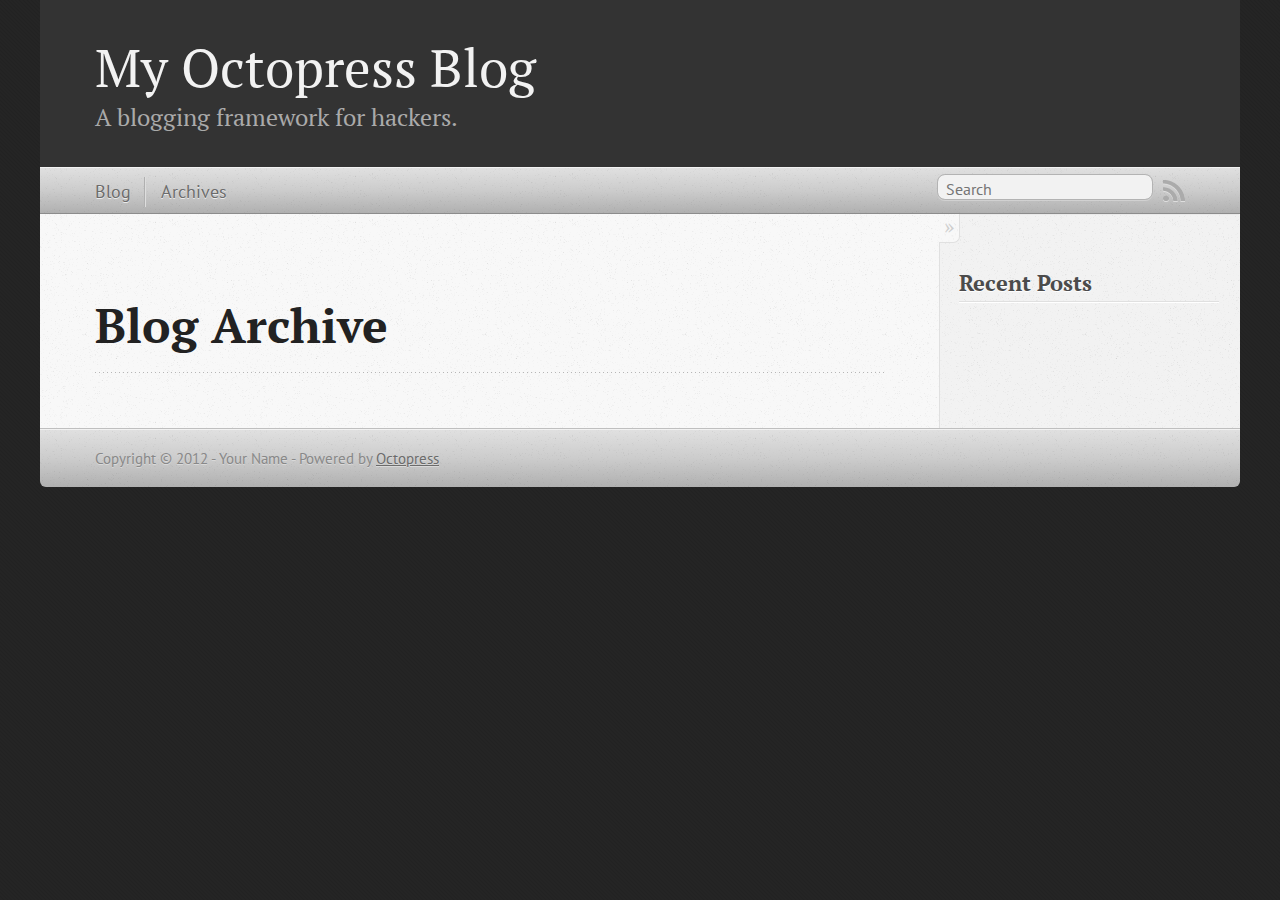
==== blog/archives/index.html @ bbbba92b "Site updated at 2012-10-27 19:45:13 UTC" ====
<!DOCTYPE html>
<!--[if IEMobile 7 ]><html class="no-js iem7"><![endif]-->
<!--[if lt IE 9]><html class="no-js lte-ie8"><![endif]-->
<!--[if (gt IE 8)|(gt IEMobile 7)|!(IEMobile)|!(IE)]><!--><html class="no-js" lang="en"><!--<![endif]-->
<head>
  <meta charset="utf-8">
  <title>Blog Archive - My Octopress Blog</title>
  <meta name="author" content="Your Name">

  
  <meta name="description" content=" Blog Archive Recent Posts ">
  

  <!-- http://t.co/dKP3o1e -->
  <meta name="HandheldFriendly" content="True">
  <meta name="MobileOptimized" content="320">
  <meta name="viewport" content="width=device-width, initial-scale=1">

  
  <link rel="canonical" href="http://lxndrp.github.com/blog/archives/">
  <link href="/favicon.png" rel="icon">
  <link href="/stylesheets/screen.css" media="screen, projection" rel="stylesheet" type="text/css">
  <script src="/javascripts/modernizr-2.0.js"></script>
  <script src="/javascripts/ender.js"></script>
  <script src="/javascripts/octopress.js" type="text/javascript"></script>
  <link href="/atom.xml" rel="alternate" title="My Octopress Blog" type="application/atom+xml">
  <!--Fonts from Google"s Web font directory at http://google.com/webfonts -->
<link href="http://fonts.googleapis.com/css?family=PT+Serif:regular,italic,bold,bolditalic" rel="stylesheet" type="text/css">
<link href="http://fonts.googleapis.com/css?family=PT+Sans:regular,italic,bold,bolditalic" rel="stylesheet" type="text/css">

  

</head>

<body   >
  <header role="banner"><hgroup>
  <h1><a href="/">My Octopress Blog</a></h1>
  
    <h2>A blogging framework for hackers.</h2>
  
</hgroup>

</header>
  <nav role="navigation"><ul class="subscription" data-subscription="rss">
  <li><a href="/atom.xml" rel="subscribe-rss" title="subscribe via RSS">RSS</a></li>
  
</ul>
  
<form action="http://google.com/search" method="get">
  <fieldset role="search">
    <input type="hidden" name="q" value="site:lxndrp.github.com" />
    <input class="search" type="text" name="q" results="0" placeholder="Search"/>
  </fieldset>
</form>
  
<ul class="main-navigation">
  <li><a href="/">Blog</a></li>
  <li><a href="/blog/archives">Archives</a></li>
</ul>

</nav>
  <div id="main">
    <div id="content">
      <div>
<article role="article">
  
  <header>
    <h1 class="entry-title">Blog Archive</h1>
    
  </header>
  
  <div id="blog-archives">

</div>

  
</article>

</div>

<aside class="sidebar">
  
    <section>
  <h1>Recent Posts</h1>
  <ul id="recent_posts">
    
  </ul>
</section>






  
</aside>


    </div>
  </div>
  <footer role="contentinfo"><p>
  Copyright &copy; 2012 - Your Name -
  <span class="credit">Powered by <a href="http://octopress.org">Octopress</a></span>
</p>

</footer>
  







  <script type="text/javascript">
    (function(){
      var twitterWidgets = document.createElement('script');
      twitterWidgets.type = 'text/javascript';
      twitterWidgets.async = true;
      twitterWidgets.src = 'http://platform.twitter.com/widgets.js';
      document.getElementsByTagName('head')[0].appendChild(twitterWidgets);
    })();
  </script>





</body>
</html>
---- stylesheets/screen.css ----
html,body,div,span,applet,object,iframe,h1,h2,h3,h4,h5,h6,p,blockquote,pre,a,abbr,acronym,address,big,cite,code,del,dfn,em,img,ins,kbd,q,s,samp,small,strike,strong,sub,sup,tt,var,b,u,i,center,dl,dt,dd,ol,ul,li,fieldset,form,label,legend,table,caption,tbody,tfoot,thead,tr,th,td,article,aside,canvas,details,embed,figure,figcaption,footer,header,hgroup,menu,nav,output,ruby,section,summary,time,mark,audio,video{margin:0;padding:0;border:0;font:inherit;font-size:100%;vertical-align:baseline}html{line-height:1}ol,ul{list-style:none}table{border-collapse:collapse;border-spacing:0}caption,th,td{text-align:left;font-weight:normal;vertical-align:middle}q,blockquote{quotes:none}q:before,q:after,blockquote:before,blockquote:after{content:"";content:none}a img{border:none}article,aside,details,figcaption,figure,footer,header,hgroup,menu,nav,section,summary{display:block}article,aside,details,figcaption,figure,footer,header,hgroup,menu,nav,section,summary{display:block}a{color:#1863a1}a:visited{color:#751590}a:focus{color:#0181eb}a:hover{color:#0181eb}a:active{color:#01579f}aside.sidebar a{color:#1863a1}aside.sidebar a:focus{color:#0181eb}aside.sidebar a:hover{color:#0181eb}aside.sidebar a:active{color:#01579f}a{-webkit-transition:color 0.3s;-moz-transition:color 0.3s;-o-transition:color 0.3s;transition:color 0.3s}html{background:#252525 url('/images/line-tile.png?1351366981') top left}body>div{background:#f2f2f2 url('/images/noise.png?1351366981') top left;border-bottom:1px solid #bfbfbf}body>div>div{background:#f8f8f8 url('/images/noise.png?1351366981') top left;border-right:1px solid #e0e0e0}.heading,body>header h1,h1,h2,h3,h4,h5,h6{font-family:"PT Serif","Georgia","Helvetica Neue",Arial,sans-serif}.sans,body>header h2,article header p.meta,article>footer,#content .blog-index footer,html .gist .gist-file .gist-meta,#blog-archives a.category,#blog-archives time,aside.sidebar section,body>footer{font-family:"PT Sans","Helvetica Neue",Arial,sans-serif}.serif,body,#content .blog-index a[rel=full-article]{font-family:"PT Serif",Georgia,Times,"Times New Roman",serif}.mono,pre,code,tt,p code,li code{font-family:Menlo,Monaco,"Andale Mono","lucida console","Courier New",monospace}body>header h1{font-size:2.2em;font-family:"PT Serif","Georgia","Helvetica Neue",Arial,sans-serif;font-weight:normal;line-height:1.2em;margin-bottom:0.6667em}body>header h2{font-family:"PT Serif","Georgia","Helvetica Neue",Arial,sans-serif}body{line-height:1.5em;color:#222}h1{font-size:2.2em;line-height:1.2em}@media only screen and (min-width: 992px){body{font-size:1.15em}h1{font-size:2.6em;line-height:1.2em}}h1,h2,h3,h4,h5,h6{text-rendering:optimizelegibility;margin-bottom:1em;font-weight:bold}h2,section h1{font-size:1.5em}h3,section h2,section section h1{font-size:1.3em}h4,section h3,section section h2,section section section h1{font-size:1em}h5,section h4,section section h3{font-size:.9em}h6,section h5,section section h4,section section section h3{font-size:.8em}p,blockquote,ul,ol{margin-bottom:1.5em}ul{list-style-type:disc}ul ul{list-style-type:circle;margin-bottom:0px}ul ul ul{list-style-type:square;margin-bottom:0px}ol{list-style-type:decimal}ol ol{list-style-type:lower-alpha;margin-bottom:0px}ol ol ol{list-style-type:lower-roman;margin-bottom:0px}ul,ul ul,ul ol,ol,ol ul,ol ol{margin-left:1.3em}strong{font-weight:bold}em{font-style:italic}sup,sub{font-size:0.8em;position:relative;display:inline-block}sup{top:-0.5em}sub{bottom:-0.5em}q{font-style:italic}q:before{content:"\201C"}q:after{content:"\201D"}em,dfn{font-style:italic}strong,dfn{font-weight:bold}del,s{text-decoration:line-through}abbr,acronym{border-bottom:1px dotted;cursor:help}sub,sup{line-height:0}hr{margin-bottom:0.2em}small{font-size:.8em}big{font-size:1.2em}blockquote{font-style:italic;position:relative;font-size:1.2em;line-height:1.5em;padding-left:1em;border-left:4px solid rgba(170,170,170,0.5)}blockquote cite{font-style:italic}blockquote cite a{color:#aaa !important;word-wrap:break-word}blockquote cite:before{content:'\2014';padding-right:.3em;padding-left:.3em;color:#aaa}@media only screen and (min-width: 992px){blockquote{padding-left:1.5em;border-left-width:4px}}.pullquote-right:before,.pullquote-left:before{padding:0;border:none;content:attr(data-pullquote);float:right;width:45%;margin:.5em 0 1em 1.5em;position:relative;top:7px;font-size:1.4em;line-height:1.45em}.pullquote-left:before{float:left;margin:.5em 1.5em 1em 0}.force-wrap,article a,aside.sidebar a{white-space:-moz-pre-wrap;white-space:-pre-wrap;white-space:-o-pre-wrap;white-space:pre-wrap;word-wrap:break-word}.group,body>header,body>nav,body>footer,body #content>article,body #content>div>article,body #content>div>section,body div.pagination,aside.sidebar,#main,#content,.sidebar{*zoom:1}.group:after,body>header:after,body>nav:after,body>footer:after,body #content>article:after,body #content>div>article:after,body #content>div>section:after,body div.pagination:after,aside.sidebar:after,#main:after,#content:after,.sidebar:after{content:"";display:table;clear:both}body{-webkit-text-size-adjust:none;max-width:1200px;position:relative;margin:0 auto}body>header,body>nav,body>footer,body #content>article,body #content>div>article,body #content>div>section{padding-left:18px;padding-right:18px}@media only screen and (min-width: 480px){body>header,body>nav,body>footer,body #content>article,body #content>div>article,body #content>div>section{padding-left:25px;padding-right:25px}}@media only screen and (min-width: 768px){body>header,body>nav,body>footer,body #content>article,body #content>div>article,body #content>div>section{padding-left:35px;padding-right:35px}}@media only screen and (min-width: 992px){body>header,body>nav,body>footer,body #content>article,body #content>div>article,body #content>div>section{padding-left:55px;padding-right:55px}}body div.pagination{margin-left:18px;margin-right:18px}@media only screen and (min-width: 480px){body div.pagination{margin-left:25px;margin-right:25px}}@media only screen and (min-width: 768px){body div.pagination{margin-left:35px;margin-right:35px}}@media only screen and (min-width: 992px){body div.pagination{margin-left:55px;margin-right:55px}}body>header{font-size:1em;padding-top:1.5em;padding-bottom:1.5em}#content{overflow:hidden}#content>div,#content>article{width:100%}aside.sidebar{float:none;padding:0 18px 1px;background-color:#f7f7f7;border-top:1px solid #e0e0e0}.flex-content,article img,article video,article .flash-video,aside.sidebar img{max-width:100%;height:auto}.basic-alignment.left,article img.left,article video.left,article .left.flash-video,aside.sidebar img.left{float:left;margin-right:1.5em}.basic-alignment.right,article img.right,article video.right,article .right.flash-video,aside.sidebar img.right{float:right;margin-left:1.5em}.basic-alignment.center,article img.center,article video.center,article .center.flash-video,aside.sidebar img.center{display:block;margin:0 auto 1.5em}.basic-alignment.left,article img.left,article video.left,article .left.flash-video,aside.sidebar img.left,.basic-alignment.right,article img.right,article video.right,article .right.flash-video,aside.sidebar img.right{margin-bottom:.8em}.toggle-sidebar,.no-sidebar .toggle-sidebar{display:none}@media only screen and (min-width: 750px){body.sidebar-footer aside.sidebar{float:none;width:auto;clear:left;margin:0;padding:0 35px 1px;background-color:#f7f7f7;border-top:1px solid #eaeaea}body.sidebar-footer aside.sidebar section.odd,body.sidebar-footer aside.sidebar section.even{float:left;width:48%}body.sidebar-footer aside.sidebar section.odd{margin-left:0}body.sidebar-footer aside.sidebar section.even{margin-left:4%}body.sidebar-footer aside.sidebar.thirds section{width:30%;margin-left:5%}body.sidebar-footer aside.sidebar.thirds section.first{margin-left:0;clear:both}}body.sidebar-footer #content{margin-right:0px}body.sidebar-footer .toggle-sidebar{display:none}@media only screen and (min-width: 550px){body>header{font-size:1em}}@media only screen and (min-width: 750px){aside.sidebar{float:none;width:auto;clear:left;margin:0;padding:0 35px 1px;background-color:#f7f7f7;border-top:1px solid #eaeaea}aside.sidebar section.odd,aside.sidebar section.even{float:left;width:48%}aside.sidebar section.odd{margin-left:0}aside.sidebar section.even{margin-left:4%}aside.sidebar.thirds section{width:30%;margin-left:5%}aside.sidebar.thirds section.first{margin-left:0;clear:both}}@media only screen and (min-width: 768px){body{-webkit-text-size-adjust:auto}body>header{font-size:1.2em}#main{padding:0;margin:0 auto}#content{overflow:visible;margin-right:240px;position:relative}.no-sidebar #content{margin-right:0;border-right:0}.collapse-sidebar #content{margin-right:20px}#content>div,#content>article{padding-top:17.5px;padding-bottom:17.5px;float:left}aside.sidebar{width:210px;padding:0 15px 15px;background:none;clear:none;float:left;margin:0 -100% 0 0}aside.sidebar section{width:auto;margin-left:0}aside.sidebar section.odd,aside.sidebar section.even{float:none;width:auto;margin-left:0}.collapse-sidebar aside.sidebar{float:none;width:auto;clear:left;margin:0;padding:0 35px 1px;background-color:#f7f7f7;border-top:1px solid #eaeaea}.collapse-sidebar aside.sidebar section.odd,.collapse-sidebar aside.sidebar section.even{float:left;width:48%}.collapse-sidebar aside.sidebar section.odd{margin-left:0}.collapse-sidebar aside.sidebar section.even{margin-left:4%}.collapse-sidebar aside.sidebar.thirds section{width:30%;margin-left:5%}.collapse-sidebar aside.sidebar.thirds section.first{margin-left:0;clear:both}}@media only screen and (min-width: 992px){body>header{font-size:1.3em}#content{margin-right:300px}#content>div,#content>article{padding-top:27.5px;padding-bottom:27.5px}aside.sidebar{width:260px;padding:1.2em 20px 20px}.collapse-sidebar aside.sidebar{padding-left:55px;padding-right:55px}}@media only screen and (min-width: 768px){ul,ol{margin-left:0}}body>header{background:#333}body>header h1{display:inline-block;margin:0}body>header h1 a,body>header h1 a:visited,body>header h1 a:hover{color:#f2f2f2;text-decoration:none}body>header h2{margin:.2em 0 0;font-size:1em;color:#aaa;font-weight:normal}body>nav{position:relative;background-color:#ccc;background:url('/images/noise.png?1351366981'),-webkit-gradient(linear, 50% 0%, 50% 100%, color-stop(0%, #e0e0e0), color-stop(50%, #cccccc), color-stop(100%, #b0b0b0));background:url('/images/noise.png?1351366981'),-webkit-linear-gradient(#e0e0e0,#cccccc,#b0b0b0);background:url('/images/noise.png?1351366981'),-moz-linear-gradient(#e0e0e0,#cccccc,#b0b0b0);background:url('/images/noise.png?1351366981'),-o-linear-gradient(#e0e0e0,#cccccc,#b0b0b0);background:url('/images/noise.png?1351366981'),linear-gradient(#e0e0e0,#cccccc,#b0b0b0);border-top:1px solid #f2f2f2;border-bottom:1px solid #8c8c8c;padding-top:.35em;padding-bottom:.35em}body>nav form{-webkit-background-clip:padding;-moz-background-clip:padding;background-clip:padding-box;margin:0;padding:0}body>nav form .search{padding:.3em .5em 0;font-size:.85em;font-family:"PT Sans","Helvetica Neue",Arial,sans-serif;line-height:1.1em;width:95%;-webkit-border-radius:0.5em;-moz-border-radius:0.5em;-ms-border-radius:0.5em;-o-border-radius:0.5em;border-radius:0.5em;-webkit-background-clip:padding;-moz-background-clip:padding;background-clip:padding-box;-webkit-box-shadow:#d1d1d1 0 1px;-moz-box-shadow:#d1d1d1 0 1px;box-shadow:#d1d1d1 0 1px;background-color:#f2f2f2;border:1px solid #b3b3b3;color:#888}body>nav form .search:focus{color:#444;border-color:#80b1df;-webkit-box-shadow:#80b1df 0 0 4px,#80b1df 0 0 3px inset;-moz-box-shadow:#80b1df 0 0 4px,#80b1df 0 0 3px inset;box-shadow:#80b1df 0 0 4px,#80b1df 0 0 3px inset;background-color:#fff;outline:none}body>nav fieldset[role=search]{float:right;width:48%}body>nav fieldset.mobile-nav{float:left;width:48%}body>nav fieldset.mobile-nav select{width:100%;font-size:.8em;border:1px solid #888}body>nav ul{display:none}@media only screen and (min-width: 550px){body>nav{font-size:.9em}body>nav ul{margin:0;padding:0;border:0;overflow:hidden;*zoom:1;float:left;display:block;padding-top:.15em}body>nav ul li{list-style-image:none;list-style-type:none;margin-left:0;white-space:nowrap;display:inline;float:left;padding-left:0;padding-right:0}body>nav ul li:first-child,body>nav ul li.first{padding-left:0}body>nav ul li:last-child{padding-right:0}body>nav ul li.last{padding-right:0}body>nav ul.subscription{margin-left:.8em;float:right}body>nav ul.subscription li:last-child a{padding-right:0}body>nav ul li{margin:0}body>nav a{color:#6b6b6b;font-family:"PT Sans","Helvetica Neue",Arial,sans-serif;text-shadow:#ebebeb 0 1px;float:left;text-decoration:none;font-size:1.1em;padding:.1em 0;line-height:1.5em}body>nav a:visited{color:#6b6b6b}body>nav a:hover{color:#2b2b2b}body>nav li+li{border-left:1px solid #b0b0b0;margin-left:.8em}body>nav li+li a{padding-left:.8em;border-left:1px solid #dedede}body>nav form{float:right;text-align:left;padding-left:.8em;width:175px}body>nav form .search{width:93%;font-size:.95em;line-height:1.2em}body>nav ul[data-subscription$=email]+form{width:97px}body>nav ul[data-subscription$=email]+form .search{width:91%}body>nav fieldset.mobile-nav{display:none}body>nav fieldset[role=search]{width:99%}}@media only screen and (min-width: 992px){body>nav form{width:215px}body>nav ul[data-subscription$=email]+form{width:147px}}.no-placeholder body>nav .search{background:#f2f2f2 url('/images/search.png?1351366981') 0.3em 0.25em no-repeat;text-indent:1.3em}@media only screen and (min-width: 550px){.maskImage body>nav ul[data-subscription$=email]+form{width:123px}}@media only screen and (min-width: 992px){.maskImage body>nav ul[data-subscription$=email]+form{width:173px}}.maskImage ul.subscription{position:relative;top:.2em}.maskImage ul.subscription li,.maskImage ul.subscription a{border:0;padding:0}.maskImage a[rel=subscribe-rss]{position:relative;top:0px;text-indent:-999999em;background-color:#dedede;border:0;padding:0}.maskImage a[rel=subscribe-rss],.maskImage a[rel=subscribe-rss]:after{-webkit-mask-image:url('/images/rss.png?1351366981');-moz-mask-image:url('/images/rss.png?1351366981');-ms-mask-image:url('/images/rss.png?1351366981');-o-mask-image:url('/images/rss.png?1351366981');mask-image:url('/images/rss.png?1351366981');-webkit-mask-repeat:no-repeat;-moz-mask-repeat:no-repeat;-ms-mask-repeat:no-repeat;-o-mask-repeat:no-repeat;mask-repeat:no-repeat;width:22px;height:22px}.maskImage a[rel=subscribe-rss]:after{content:"";position:absolute;top:-1px;left:0;background-color:#ababab}.maskImage a[rel=subscribe-rss]:hover:after{background-color:#9e9e9e}.maskImage a[rel=subscribe-email]{position:relative;top:0px;text-indent:-999999em;background-color:#dedede;border:0;padding:0}.maskImage a[rel=subscribe-email],.maskImage a[rel=subscribe-email]:after{-webkit-mask-image:url('/images/email.png?1351366981');-moz-mask-image:url('/images/email.png?1351366981');-ms-mask-image:url('/images/email.png?1351366981');-o-mask-image:url('/images/email.png?1351366981');mask-image:url('/images/email.png?1351366981');-webkit-mask-repeat:no-repeat;-moz-mask-repeat:no-repeat;-ms-mask-repeat:no-repeat;-o-mask-repeat:no-repeat;mask-repeat:no-repeat;width:28px;height:22px}.maskImage a[rel=subscribe-email]:after{content:"";position:absolute;top:-1px;left:0;background-color:#ababab}.maskImage a[rel=subscribe-email]:hover:after{background-color:#9e9e9e}article{padding-top:1em}article header{position:relative;padding-top:2em;padding-bottom:1em;margin-bottom:1em;background:url('[data-uri]') bottom left repeat-x}article header h1{margin:0}article header h1 a{text-decoration:none}article header h1 a:hover{text-decoration:underline}article header p{font-size:.9em;color:#aaa;margin:0}article header p.meta{text-transform:uppercase;position:absolute;top:0}@media only screen and (min-width: 768px){article header{margin-bottom:1.5em;padding-bottom:1em;background:url('[data-uri]') bottom left repeat-x}}article h2{padding-top:0.8em;background:url('[data-uri]') top left repeat-x}.entry-content article h2:first-child,article header+h2{padding-top:0}article h2:first-child,article header+h2{background:none}article .feature{padding-top:.5em;margin-bottom:1em;padding-bottom:1em;background:url('[data-uri]') bottom left repeat-x;font-size:2.0em;font-style:italic;line-height:1.3em}article img,article video,article .flash-video{-webkit-border-radius:0.3em;-moz-border-radius:0.3em;-ms-border-radius:0.3em;-o-border-radius:0.3em;border-radius:0.3em;-webkit-box-shadow:rgba(0,0,0,0.15) 0 1px 4px;-moz-box-shadow:rgba(0,0,0,0.15) 0 1px 4px;box-shadow:rgba(0,0,0,0.15) 0 1px 4px;-webkit-box-sizing:border-box;-moz-box-sizing:border-box;box-sizing:border-box;border:#fff 0.5em solid}article video,article .flash-video{margin:0 auto 1.5em}article video{display:block;width:100%}article .flash-video>div{position:relative;display:block;padding-bottom:56.25%;padding-top:1px;height:0;overflow:hidden}article .flash-video>div iframe,article .flash-video>div object,article .flash-video>div embed{position:absolute;top:0;left:0;width:100%;height:100%}article>footer{padding-bottom:2.5em;margin-top:2em}article>footer p.meta{margin-bottom:.8em;font-size:.85em;clear:both;overflow:hidden}.blog-index article+article{background:url('[data-uri]') top left repeat-x}#content .blog-index{padding-top:0;padding-bottom:0}#content .blog-index article{padding-top:2em}#content .blog-index article header{background:none;padding-bottom:0}#content .blog-index article h1{font-size:2.2em}#content .blog-index article h1 a{color:inherit}#content .blog-index article h1 a:hover{color:#0181eb}#content .blog-index a[rel=full-article]{background:#ebebeb;display:inline-block;padding:.4em .8em;margin-right:.5em;text-decoration:none;color:#666;-webkit-transition:background-color 0.5s;-moz-transition:background-color 0.5s;-o-transition:background-color 0.5s;transition:background-color 0.5s}#content .blog-index a[rel=full-article]:hover{background:#0181eb;text-shadow:none;color:#f8f8f8}#content .blog-index footer{margin-top:1em}.separator,article>footer .byline+time:before,article>footer time+time:before,article>footer .comments:before,article>footer .byline ~ .categories:before{content:"\2022 ";padding:0 .4em 0 .2em;display:inline-block}#content div.pagination{text-align:center;font-size:.95em;position:relative;background:url('[data-uri]') top left repeat-x;padding-top:1.5em;padding-bottom:1.5em}#content div.pagination a{text-decoration:none;color:#aaa}#content div.pagination a.prev{position:absolute;left:0}#content div.pagination a.next{position:absolute;right:0}#content div.pagination a:hover{color:#0181eb}#content div.pagination a[href*=archive]:before,#content div.pagination a[href*=archive]:after{content:'\2014';padding:0 .3em}p.meta+.sharing{padding-top:1em;padding-left:0;background:url('[data-uri]') top left repeat-x}#fb-root{display:none}.highlight,html .gist .gist-file .gist-syntax .gist-highlight{border:1px solid #05232b !important}.highlight table td.code,html .gist .gist-file .gist-syntax .gist-highlight table td.code{width:100%}.highlight .line-numbers,html .gist .gist-file .gist-syntax .gist-highlight .line-numbers{text-align:right;font-size:13px;line-height:1.45em;background:#073642 url('/images/noise.png?1351366981') top left !important;border-right:1px solid #00232c !important;-webkit-box-shadow:#083e4b -1px 0 inset;-moz-box-shadow:#083e4b -1px 0 inset;box-shadow:#083e4b -1px 0 inset;text-shadow:#021014 0 -1px;padding:.8em !important;-webkit-border-radius:0;-moz-border-radius:0;-ms-border-radius:0;-o-border-radius:0;border-radius:0}.highlight .line-numbers span,html .gist .gist-file .gist-syntax .gist-highlight .line-numbers span{color:#586e75 !important}figure.code,.gist-file,pre{-webkit-box-shadow:rgba(0,0,0,0.06) 0 0 10px;-moz-box-shadow:rgba(0,0,0,0.06) 0 0 10px;box-shadow:rgba(0,0,0,0.06) 0 0 10px}figure.code .highlight pre,.gist-file .highlight pre,pre .highlight pre{-webkit-box-shadow:none;-moz-box-shadow:none;box-shadow:none}html .gist .gist-file{margin-bottom:1.8em;position:relative;border:none;padding-top:26px !important}html .gist .gist-file .gist-syntax{border-bottom:0 !important;background:none !important}html .gist .gist-file .gist-syntax .gist-highlight{background:#002b36 !important}html .gist .gist-file .gist-meta{padding:.6em 0.8em;border:1px solid #083e4b !important;color:#586e75;font-size:.7em !important;background:#073642 url('/images/noise.png?1351366981') top left;line-height:1.5em}html .gist .gist-file .gist-meta a{color:#75878b !important;text-decoration:none}html .gist .gist-file .gist-meta a:hover{text-decoration:underline}html .gist .gist-file .gist-meta a:hover{color:#93a1a1 !important}html .gist .gist-file .gist-meta a[href*='#file']{position:absolute;top:0;left:0;right:-10px;color:#474747 !important}html .gist .gist-file .gist-meta a[href*='#file']:hover{color:#1863a1 !important}html .gist .gist-file .gist-meta a[href*=raw]{top:.4em}pre{background:#002b36 url('/images/noise.png?1351366981') top left;-webkit-border-radius:0.4em;-moz-border-radius:0.4em;-ms-border-radius:0.4em;-o-border-radius:0.4em;border-radius:0.4em;border:1px solid #05232b;line-height:1.45em;font-size:13px;margin-bottom:2.1em;padding:.8em 1em;color:#93a1a1;overflow:auto}h3.filename+pre{-moz-border-radius-topleft:0px;-webkit-border-top-left-radius:0px;border-top-left-radius:0px;-moz-border-radius-topright:0px;-webkit-border-top-right-radius:0px;border-top-right-radius:0px}p code,li code{display:inline-block;white-space:no-wrap;background:#fff;font-size:.8em;line-height:1.5em;color:#555;border:1px solid #ddd;-webkit-border-radius:0.4em;-moz-border-radius:0.4em;-ms-border-radius:0.4em;-o-border-radius:0.4em;border-radius:0.4em;padding:0 .3em;margin:-1px 0}p pre code,li pre code{font-size:1em !important;background:none;border:none}.pre-code,html .gist .gist-file .gist-syntax .gist-highlight pre,.highlight code{font-family:Menlo,Monaco,"Andale Mono","lucida console","Courier New",monospace !important;overflow:scroll;overflow-y:hidden;display:block;padding:.8em !important;overflow-x:auto;line-height:1.45em;background:#002b36 url('/images/noise.png?1351366981') top left !important;color:#93a1a1 !important}.pre-code *::-moz-selection,html .gist .gist-file .gist-syntax .gist-highlight pre *::-moz-selection,.highlight code *::-moz-selection{background:#386774;color:inherit;text-shadow:#002b36 0 1px}.pre-code *::-webkit-selection,html .gist .gist-file .gist-syntax .gist-highlight pre *::-webkit-selection,.highlight code *::-webkit-selection{background:#386774;color:inherit;text-shadow:#002b36 0 1px}.pre-code *::selection,html .gist .gist-file .gist-syntax .gist-highlight pre *::selection,.highlight code *::selection{background:#386774;color:inherit;text-shadow:#002b36 0 1px}.pre-code span,html .gist .gist-file .gist-syntax .gist-highlight pre span,.highlight code span{color:#93a1a1 !important}.pre-code span,html .gist .gist-file .gist-syntax .gist-highlight pre span,.highlight code span{font-style:normal !important;font-weight:normal !important}.pre-code .c,html .gist .gist-file .gist-syntax .gist-highlight pre .c,.highlight code .c{color:#586e75 !important;font-style:italic !important}.pre-code .cm,html .gist .gist-file .gist-syntax .gist-highlight pre .cm,.highlight code .cm{color:#586e75 !important;font-style:italic !important}.pre-code .cp,html .gist .gist-file .gist-syntax .gist-highlight pre .cp,.highlight code .cp{color:#586e75 !important;font-style:italic !important}.pre-code .c1,html .gist .gist-file .gist-syntax .gist-highlight pre .c1,.highlight code .c1{color:#586e75 !important;font-style:italic !important}.pre-code .cs,html .gist .gist-file .gist-syntax .gist-highlight pre .cs,.highlight code .cs{color:#586e75 !important;font-weight:bold !important;font-style:italic !important}.pre-code .err,html .gist .gist-file .gist-syntax .gist-highlight pre .err,.highlight code .err{color:#dc322f !important;background:none !important}.pre-code .k,html .gist .gist-file .gist-syntax .gist-highlight pre .k,.highlight code .k{color:#cb4b16 !important}.pre-code .o,html .gist .gist-file .gist-syntax .gist-highlight pre .o,.highlight code .o{color:#93a1a1 !important;font-weight:bold !important}.pre-code .p,html .gist .gist-file .gist-syntax .gist-highlight pre .p,.highlight code .p{color:#93a1a1 !important}.pre-code .ow,html .gist .gist-file .gist-syntax .gist-highlight pre .ow,.highlight code .ow{color:#2aa198 !important;font-weight:bold !important}.pre-code .gd,html .gist .gist-file .gist-syntax .gist-highlight pre .gd,.highlight code .gd{color:#93a1a1 !important;background-color:#372c34 !important;display:inline-block}.pre-code .gd .x,html .gist .gist-file .gist-syntax .gist-highlight pre .gd .x,.highlight code .gd .x{color:#93a1a1 !important;background-color:#4d2d33 !important;display:inline-block}.pre-code .ge,html .gist .gist-file .gist-syntax .gist-highlight pre .ge,.highlight code .ge{color:#93a1a1 !important;font-style:italic !important}.pre-code .gh,html .gist .gist-file .gist-syntax .gist-highlight pre .gh,.highlight code .gh{color:#586e75 !important}.pre-code .gi,html .gist .gist-file .gist-syntax .gist-highlight pre .gi,.highlight code .gi{color:#93a1a1 !important;background-color:#1a412b !important;display:inline-block}.pre-code .gi .x,html .gist .gist-file .gist-syntax .gist-highlight pre .gi .x,.highlight code .gi .x{color:#93a1a1 !important;background-color:#355720 !important;display:inline-block}.pre-code .gs,html .gist .gist-file .gist-syntax .gist-highlight pre .gs,.highlight code .gs{color:#93a1a1 !important;font-weight:bold !important}.pre-code .gu,html .gist .gist-file .gist-syntax .gist-highlight pre .gu,.highlight code .gu{color:#6c71c4 !important}.pre-code .kc,html .gist .gist-file .gist-syntax .gist-highlight pre .kc,.highlight code .kc{color:#859900 !important;font-weight:bold !important}.pre-code .kd,html .gist .gist-file .gist-syntax .gist-highlight pre .kd,.highlight code .kd{color:#268bd2 !important}.pre-code .kp,html .gist .gist-file .gist-syntax .gist-highlight pre .kp,.highlight code .kp{color:#cb4b16 !important;font-weight:bold !important}.pre-code .kr,html .gist .gist-file .gist-syntax .gist-highlight pre .kr,.highlight code .kr{color:#d33682 !important;font-weight:bold !important}.pre-code .kt,html .gist .gist-file .gist-syntax .gist-highlight pre .kt,.highlight code .kt{color:#2aa198 !important}.pre-code .n,html .gist .gist-file .gist-syntax .gist-highlight pre .n,.highlight code .n{color:#268bd2 !important}.pre-code .na,html .gist .gist-file .gist-syntax .gist-highlight pre .na,.highlight code .na{color:#268bd2 !important}.pre-code .nb,html .gist .gist-file .gist-syntax .gist-highlight pre .nb,.highlight code .nb{color:#859900 !important}.pre-code .nc,html .gist .gist-file .gist-syntax .gist-highlight pre .nc,.highlight code .nc{color:#d33682 !important}.pre-code .no,html .gist .gist-file .gist-syntax .gist-highlight pre .no,.highlight code .no{color:#b58900 !important}.pre-code .nl,html .gist .gist-file .gist-syntax .gist-highlight pre .nl,.highlight code .nl{color:#859900 !important}.pre-code .ne,html .gist .gist-file .gist-syntax .gist-highlight pre .ne,.highlight code .ne{color:#268bd2 !important;font-weight:bold !important}.pre-code .nf,html .gist .gist-file .gist-syntax .gist-highlight pre .nf,.highlight code .nf{color:#268bd2 !important;font-weight:bold !important}.pre-code .nn,html .gist .gist-file .gist-syntax .gist-highlight pre .nn,.highlight code .nn{color:#b58900 !important}.pre-code .nt,html .gist .gist-file .gist-syntax .gist-highlight pre .nt,.highlight code .nt{color:#268bd2 !important;font-weight:bold !important}.pre-code .nx,html .gist .gist-file .gist-syntax .gist-highlight pre .nx,.highlight code .nx{color:#b58900 !important}.pre-code .vg,html .gist .gist-file .gist-syntax .gist-highlight pre .vg,.highlight code .vg{color:#268bd2 !important}.pre-code .vi,html .gist .gist-file .gist-syntax .gist-highlight pre .vi,.highlight code .vi{color:#268bd2 !important}.pre-code .nv,html .gist .gist-file .gist-syntax .gist-highlight pre .nv,.highlight code .nv{color:#268bd2 !important}.pre-code .mf,html .gist .gist-file .gist-syntax .gist-highlight pre .mf,.highlight code .mf{color:#2aa198 !important}.pre-code .m,html .gist .gist-file .gist-syntax .gist-highlight pre .m,.highlight code .m{color:#2aa198 !important}.pre-code .mh,html .gist .gist-file .gist-syntax .gist-highlight pre .mh,.highlight code .mh{color:#2aa198 !important}.pre-code .mi,html .gist .gist-file .gist-syntax .gist-highlight pre .mi,.highlight code .mi{color:#2aa198 !important}.pre-code .s,html .gist .gist-file .gist-syntax .gist-highlight pre .s,.highlight code .s{color:#2aa198 !important}.pre-code .sd,html .gist .gist-file .gist-syntax .gist-highlight pre .sd,.highlight code .sd{color:#2aa198 !important}.pre-code .s2,html .gist .gist-file .gist-syntax .gist-highlight pre .s2,.highlight code .s2{color:#2aa198 !important}.pre-code .se,html .gist .gist-file .gist-syntax .gist-highlight pre .se,.highlight code .se{color:#dc322f !important}.pre-code .si,html .gist .gist-file .gist-syntax .gist-highlight pre .si,.highlight code .si{color:#268bd2 !important}.pre-code .sr,html .gist .gist-file .gist-syntax .gist-highlight pre .sr,.highlight code .sr{color:#2aa198 !important}.pre-code .s1,html .gist .gist-file .gist-syntax .gist-highlight pre .s1,.highlight code .s1{color:#2aa198 !important}.pre-code div .gd,html .gist .gist-file .gist-syntax .gist-highlight pre div .gd,.highlight code div .gd,.pre-code div .gd .x,html .gist .gist-file .gist-syntax .gist-highlight pre div .gd .x,.highlight code div .gd .x,.pre-code div .gi,html .gist .gist-file .gist-syntax .gist-highlight pre div .gi,.highlight code div .gi,.pre-code div .gi .x,html .gist .gist-file .gist-syntax .gist-highlight pre div .gi .x,.highlight code div .gi .x{display:inline-block;width:100%}.highlight,.gist-highlight{margin-bottom:1.8em;background:#002b36;overflow-y:hidden;overflow-x:auto}.highlight pre,.gist-highlight pre{background:none;-webkit-border-radius:none;-moz-border-radius:none;-ms-border-radius:none;-o-border-radius:none;border-radius:none;border:none;padding:0;margin-bottom:0}pre::-webkit-scrollbar,.highlight::-webkit-scrollbar,.gist-highlight::-webkit-scrollbar{height:.5em;background:rgba(255,255,255,0.15)}pre::-webkit-scrollbar-thumb:horizontal,.highlight::-webkit-scrollbar-thumb:horizontal,.gist-highlight::-webkit-scrollbar-thumb:horizontal{background:rgba(255,255,255,0.2);-webkit-border-radius:4px;border-radius:4px}.highlight code{background:#000}figure.code{background:none;padding:0;border:0;margin-bottom:1.5em}figure.code pre{margin-bottom:0}figure.code figcaption{position:relative}figure.code .highlight{margin-bottom:0}.code-title,html .gist .gist-file .gist-meta a[href*='#file'],h3.filename,figure.code figcaption{text-align:center;font-size:13px;line-height:2em;text-shadow:#cbcccc 0 1px 0;color:#474747;font-weight:normal;margin-bottom:0;-moz-border-radius-topleft:5px;-webkit-border-top-left-radius:5px;border-top-left-radius:5px;-moz-border-radius-topright:5px;-webkit-border-top-right-radius:5px;border-top-right-radius:5px;font-family:"Helvetica Neue", Arial, "Lucida Grande", "Lucida Sans Unicode", Lucida, sans-serif;background:#aaa url('/images/code_bg.png?1351366981') top repeat-x;border:1px solid #565656;border-top-color:#cbcbcb;border-left-color:#a5a5a5;border-right-color:#a5a5a5;border-bottom:0}.download-source,html .gist .gist-file .gist-meta a[href*=raw],figure.code figcaption a{position:absolute;right:.8em;text-decoration:none;color:#666 !important;z-index:1;font-size:13px;text-shadow:#cbcccc 0 1px 0;padding-left:3em}.download-source:hover,html .gist .gist-file .gist-meta a[href*=raw]:hover,figure.code figcaption a:hover{text-decoration:underline}#archive #content>div,#archive #content>div>article{padding-top:0}#blog-archives{color:#aaa}#blog-archives article{padding:1em 0 1em;position:relative;background:url('[data-uri]') bottom left repeat-x}#blog-archives article:last-child{background:none}#blog-archives article footer{padding:0;margin:0}#blog-archives h1{color:#222;margin-bottom:.3em}#blog-archives h2{display:none}#blog-archives h1{font-size:1.5em}#blog-archives h1 a{text-decoration:none;color:inherit;font-weight:normal;display:inline-block}#blog-archives h1 a:hover{text-decoration:underline}#blog-archives h1 a:hover{color:#0181eb}#blog-archives a.category,#blog-archives time{color:#aaa}#blog-archives .entry-content{display:none}#blog-archives time{font-size:.9em;line-height:1.2em}#blog-archives time .month,#blog-archives time .day{display:inline-block}#blog-archives time .month{text-transform:uppercase}#blog-archives p{margin-bottom:1em}#blog-archives a,#blog-archives .entry-content a{color:inherit}#blog-archives a:hover,#blog-archives .entry-content a:hover{color:#0181eb}#blog-archives a:hover{color:#0181eb}@media only screen and (min-width: 550px){#blog-archives article{margin-left:5em}#blog-archives h2{margin-bottom:.3em;font-weight:normal;display:inline-block;position:relative;top:-1px;float:left}#blog-archives h2:first-child{padding-top:.75em}#blog-archives time{position:absolute;text-align:right;left:0em;top:1.8em}#blog-archives .year{display:none}#blog-archives article{padding-left:4.5em;padding-bottom:.7em}#blog-archives a.category{line-height:1.1em}}#content>.category article{margin-left:0;padding-left:6.8em}#content>.category .year{display:inline}.side-shadow-border,aside.sidebar section h1,aside.sidebar li{-webkit-box-shadow:#fff 0 1px;-moz-box-shadow:#fff 0 1px;box-shadow:#fff 0 1px}aside.sidebar{overflow:hidden;color:#4b4b4b;text-shadow:#fff 0 1px}aside.sidebar section{font-size:.8em;line-height:1.4em;margin-bottom:1.5em}aside.sidebar section h1{margin:1.5em 0 0;padding-bottom:.2em;border-bottom:1px solid #e0e0e0}aside.sidebar section h1+p{padding-top:.4em}aside.sidebar img{-webkit-border-radius:0.3em;-moz-border-radius:0.3em;-ms-border-radius:0.3em;-o-border-radius:0.3em;border-radius:0.3em;-webkit-box-shadow:rgba(0,0,0,0.15) 0 1px 4px;-moz-box-shadow:rgba(0,0,0,0.15) 0 1px 4px;box-shadow:rgba(0,0,0,0.15) 0 1px 4px;-webkit-box-sizing:border-box;-moz-box-sizing:border-box;box-sizing:border-box;border:#fff 0.3em solid}aside.sidebar ul{margin-bottom:0.5em;margin-left:0}aside.sidebar li{list-style:none;padding:.5em 0;margin:0;border-bottom:1px solid #e0e0e0}aside.sidebar li p:last-child{margin-bottom:0}aside.sidebar a{color:inherit;-webkit-transition:color 0.5s;-moz-transition:color 0.5s;-o-transition:color 0.5s;transition:color 0.5s}aside.sidebar:hover a{color:#1863a1}aside.sidebar:hover a:hover{color:#0181eb}.aside-alt-link,#tweets a[href*='twitter.com/search'],#pinboard_linkroll .pin-tag{color:#7e7e7e}.aside-alt-link:hover,#tweets a[href*='twitter.com/search']:hover,#pinboard_linkroll .pin-tag:hover{color:#0181eb}@media only screen and (min-width: 768px){.toggle-sidebar{outline:none;position:absolute;right:-10px;top:0;bottom:0;display:inline-block;text-decoration:none;color:#cecece;width:9px;cursor:pointer}.toggle-sidebar:hover{background:#e9e9e9;background:-webkit-gradient(linear, 0% 50%, 100% 50%, color-stop(0%, rgba(224,224,224,0.5)), color-stop(100%, rgba(224,224,224,0)));background:-webkit-linear-gradient(left, rgba(224,224,224,0.5),rgba(224,224,224,0));background:-moz-linear-gradient(left, rgba(224,224,224,0.5),rgba(224,224,224,0));background:-o-linear-gradient(left, rgba(224,224,224,0.5),rgba(224,224,224,0));background:linear-gradient(left, rgba(224,224,224,0.5),rgba(224,224,224,0))}.toggle-sidebar:after{position:absolute;right:-11px;top:0;width:20px;font-size:1.2em;line-height:1.1em;padding-bottom:.15em;-moz-border-radius-bottomright:0.3em;-webkit-border-bottom-right-radius:0.3em;border-bottom-right-radius:0.3em;text-align:center;background:#f8f8f8 url('/images/noise.png?1351366981') top left;border-bottom:1px solid #e0e0e0;border-right:1px solid #e0e0e0;content:"\00BB";text-indent:-1px}.collapse-sidebar .toggle-sidebar{text-indent:0px;right:-20px;width:19px}.collapse-sidebar .toggle-sidebar:hover{background:#e9e9e9}.collapse-sidebar .toggle-sidebar:after{border-left:1px solid #e0e0e0;text-shadow:#fff 0 1px;content:"\00AB";left:0px;right:0;text-align:center;text-indent:0;border:0;border-right-width:0;background:none}}#tweets .loading{background:url('[data-uri]') no-repeat center 0.5em;color:#c4c4c4;text-shadow:#f8f8f8 0 1px;text-align:center;padding:2.5em 0 .5em}#tweets .loading.error{background:url('[data-uri]') no-repeat center 0.5em}#tweets p{position:relative;padding-right:1em}#tweets a[href*=status]:first-child{color:#a4a4a4;float:right;padding:0 0 .1em 1em;position:relative;right:-1.3em;text-shadow:#fff 0 1px;font-size:.7em;text-decoration:none}#tweets a[href*=status]:first-child span{font-size:1.5em}#tweets a[href*=status]:first-child:hover{color:#0181eb;text-decoration:none}#tweets a[href*='twitter.com/search']{text-decoration:none}#tweets a[href*='twitter.com/search']:hover{text-decoration:underline}.googleplus h1{-moz-box-shadow:none !important;-webkit-box-shadow:none !important;-o-box-shadow:none !important;box-shadow:none !important;border-bottom:0px none !important}.googleplus a{text-decoration:none;white-space:normal !important;line-height:32px}.googleplus a img{float:left;margin-right:0.5em;border:0 none}.googleplus-hidden{position:absolute;top:-1000em;left:-1000em}#pinboard_linkroll .pin-title,#pinboard_linkroll .pin-description{display:block;margin-bottom:.5em}#pinboard_linkroll .pin-tag{text-decoration:none}#pinboard_linkroll .pin-tag:hover{text-decoration:underline}#pinboard_linkroll .pin-tag:after{content:','}#pinboard_linkroll .pin-tag:last-child:after{content:''}.delicious-posts a.delicious-link{margin-bottom:.5em;display:block}.delicious-posts p{font-size:1em}body>footer{font-size:.8em;color:#888;text-shadow:#d9d9d9 0 1px;background-color:#ccc;background:url('/images/noise.png?1351366981'),-webkit-gradient(linear, 50% 0%, 50% 100%, color-stop(0%, #e0e0e0), color-stop(50%, #cccccc), color-stop(100%, #b0b0b0));background:url('/images/noise.png?1351366981'),-webkit-linear-gradient(#e0e0e0,#cccccc,#b0b0b0);background:url('/images/noise.png?1351366981'),-moz-linear-gradient(#e0e0e0,#cccccc,#b0b0b0);background:url('/images/noise.png?1351366981'),-o-linear-gradient(#e0e0e0,#cccccc,#b0b0b0);background:url('/images/noise.png?1351366981'),linear-gradient(#e0e0e0,#cccccc,#b0b0b0);border-top:1px solid #f2f2f2;position:relative;padding-top:1em;padding-bottom:1em;margin-bottom:3em;-moz-border-radius-bottomleft:0.4em;-webkit-border-bottom-left-radius:0.4em;border-bottom-left-radius:0.4em;-moz-border-radius-bottomright:0.4em;-webkit-border-bottom-right-radius:0.4em;border-bottom-right-radius:0.4em;z-index:1}body>footer a{color:#6b6b6b}body>footer a:visited{color:#6b6b6b}body>footer a:hover{color:#484848}body>footer p:last-child{margin-bottom:0}
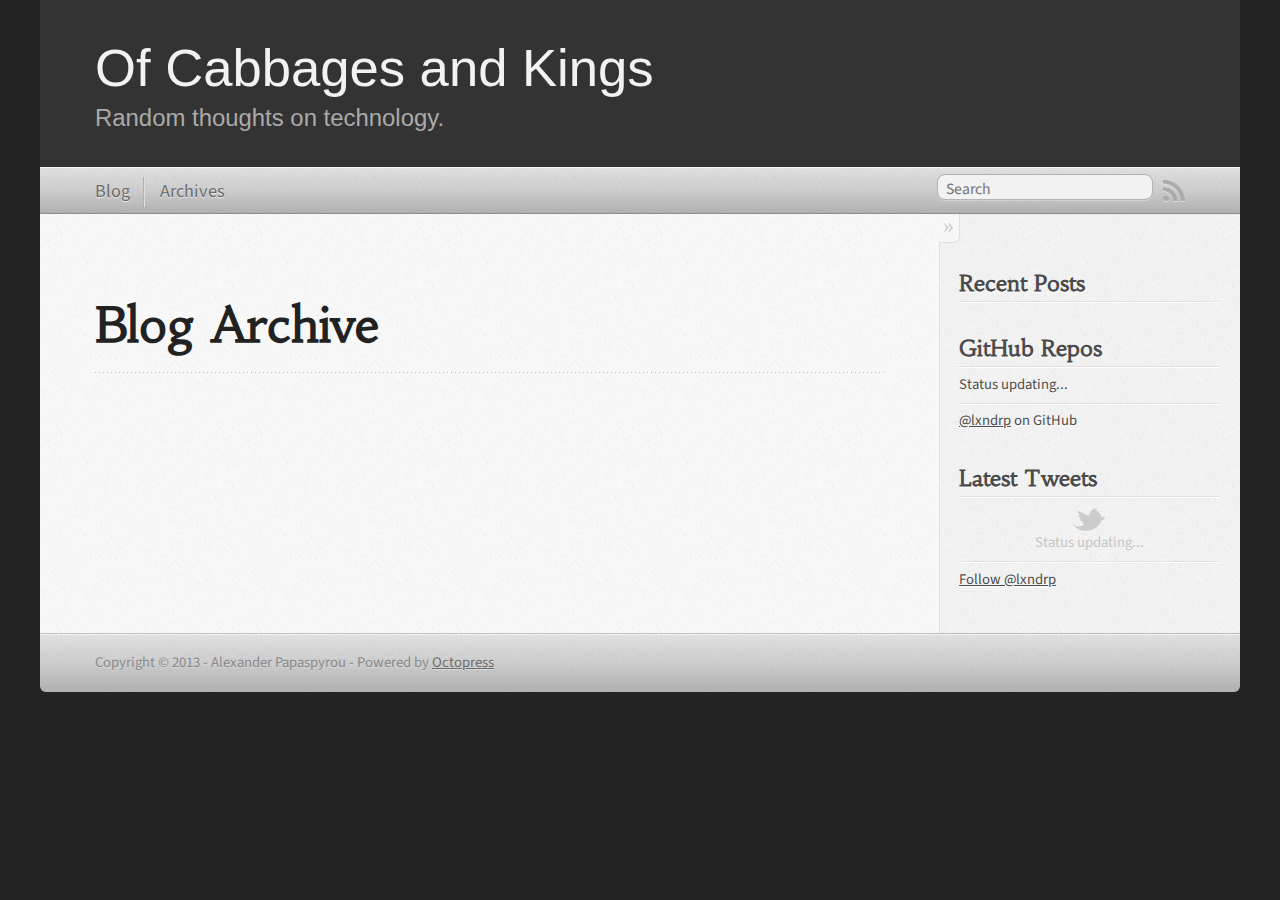
==== commit 9f8fad1d: "Site updated at 2013-03-02 12:17:44 UTC" ====
--- a/blog/archives/index.html
+++ b/blog/archives/index.html
@@ -5,11 +5,11 @@
 <!--[if (gt IE 8)|(gt IEMobile 7)|!(IEMobile)|!(IE)]><!--><html class="no-js" lang="en"><!--<![endif]-->
 <head>
   <meta charset="utf-8">
-  <title>Blog Archive - My Octopress Blog</title>
-  <meta name="author" content="Your Name">
+  <title>Blog Archive - Of Cabbages and Kings</title>
+  <meta name="author" content="Alexander Papaspyrou">
 
   
-  <meta name="description" content=" Blog Archive Recent Posts ">
+  <meta name="description" content="Blog Archive Recent Posts GitHub Repos Status updating... @lxndrp on GitHub $.domReady(function(){ if (!window.jXHR){ var jxhr = document. &hellip;">
   
 
   <!-- http://t.co/dKP3o1e -->
@@ -24,20 +24,32 @@
   <script src="/javascripts/modernizr-2.0.js"></script>
   <script src="/javascripts/ender.js"></script>
   <script src="/javascripts/octopress.js" type="text/javascript"></script>
-  <link href="/atom.xml" rel="alternate" title="My Octopress Blog" type="application/atom+xml">
+  <link href="/atom.xml" rel="alternate" title="Of Cabbages and Kings" type="application/atom+xml">
   <!--Fonts from Google"s Web font directory at http://google.com/webfonts -->
-<link href="http://fonts.googleapis.com/css?family=PT+Serif:regular,italic,bold,bolditalic" rel="stylesheet" type="text/css">
-<link href="http://fonts.googleapis.com/css?family=PT+Sans:regular,italic,bold,bolditalic" rel="stylesheet" type="text/css">
+<link href='http://fonts.googleapis.com/css?family=Habibi|Source+Sans+Pro|Source+Code+Pro' rel='stylesheet' type='text/css'>
+<link href='http://fonts.googleapis.com/css?family=Source+Code+Pro' rel='stylesheet' type='text/css'>
 
   
+  <script type="text/javascript">
+    var _gaq = _gaq || [];
+    _gaq.push(['_setAccount', 'UA-27866998-1']);
+    _gaq.push(['_trackPageview']);
+
+    (function() {
+      var ga = document.createElement('script'); ga.type = 'text/javascript'; ga.async = true;
+      ga.src = ('https:' == document.location.protocol ? 'https://ssl' : 'http://www') + '.google-analytics.com/ga.js';
+      var s = document.getElementsByTagName('script')[0]; s.parentNode.insertBefore(ga, s);
+    })();
+  </script>
+
 
 </head>
 
 <body   >
   <header role="banner"><hgroup>
-  <h1><a href="/">My Octopress Blog</a></h1>
+  <h1><a href="/">Of Cabbages and Kings</a></h1>
   
-    <h2>A blogging framework for hackers.</h2>
+    <h2>Random thoughts on technology.</h2>
   
 </hgroup>
 
@@ -88,6 +100,51 @@
   </ul>
 </section>
 
+<section>
+  <h1>GitHub Repos</h1>
+  <ul id="gh_repos">
+    <li class="loading">Status updating...</li>
+  </ul>
+  
+  <a href="https://github.com/lxndrp">@lxndrp</a> on GitHub
+  
+  <script type="text/javascript">
+    $.domReady(function(){
+        if (!window.jXHR){
+            var jxhr = document.createElement('script');
+            jxhr.type = 'text/javascript';
+            jxhr.src = '/javascripts/libs/jXHR.js';
+            var s = document.getElementsByTagName('script')[0];
+            s.parentNode.insertBefore(jxhr, s);
+        }
+
+        github.showRepos({
+            user: 'lxndrp',
+            count: 0,
+            skip_forks: true,
+            target: '#gh_repos'
+        });
+    });
+  </script>
+  <script src="/javascripts/github.js" type="text/javascript"> </script>
+</section>
+
+
+<section>
+  <h1>Latest Tweets</h1>
+  <ul id="tweets">
+    <li class="loading">Status updating...</li>
+  </ul>
+  <script type="text/javascript">
+    $.domReady(function(){
+      getTwitterFeed("lxndrp", 4, false);
+    });
+  </script>
+  <script src="/javascripts/twitter.js" type="text/javascript"> </script>
+  
+    <a href="http://twitter.com/lxndrp" class="twitter-follow-button" data-show-count="false">Follow @lxndrp</a>
+  
+</section>
 
 
 
@@ -100,7 +157,7 @@
     </div>
   </div>
   <footer role="contentinfo"><p>
-  Copyright &copy; 2012 - Your Name -
+  Copyright &copy; 2013 - Alexander Papaspyrou -
   <span class="credit">Powered by <a href="http://octopress.org">Octopress</a></span>
 </p>
 
--- a/stylesheets/screen.css
+++ b/stylesheets/screen.css
@@ -1 +1 @@
-html,body,div,span,applet,object,iframe,h1,h2,h3,h4,h5,h6,p,blockquote,pre,a,abbr,acronym,address,big,cite,code,del,dfn,em,img,ins,kbd,q,s,samp,small,strike,strong,sub,sup,tt,var,b,u,i,center,dl,dt,dd,ol,ul,li,fieldset,form,label,legend,table,caption,tbody,tfoot,thead,tr,th,td,article,aside,canvas,details,embed,figure,figcaption,footer,header,hgroup,menu,nav,output,ruby,section,summary,time,mark,audio,video{margin:0;padding:0;border:0;font:inherit;font-size:100%;vertical-align:baseline}html{line-height:1}ol,ul{list-style:none}table{border-collapse:collapse;border-spacing:0}caption,th,td{text-align:left;font-weight:normal;vertical-align:middle}q,blockquote{quotes:none}q:before,q:after,blockquote:before,blockquote:after{content:"";content:none}a img{border:none}article,aside,details,figcaption,figure,footer,header,hgroup,menu,nav,section,summary{display:block}article,aside,details,figcaption,figure,footer,header,hgroup,menu,nav,section,summary{display:block}a{color:#1863a1}a:visited{color:#751590}a:focus{color:#0181eb}a:hover{color:#0181eb}a:active{color:#01579f}aside.sidebar a{color:#1863a1}aside.sidebar a:focus{color:#0181eb}aside.sidebar a:hover{color:#0181eb}aside.sidebar a:active{color:#01579f}a{-webkit-transition:color 0.3s;-moz-transition:color 0.3s;-o-transition:color 0.3s;transition:color 0.3s}html{background:#252525 url('/images/line-tile.png?1351366981') top left}body>div{background:#f2f2f2 url('/images/noise.png?1351366981') top left;border-bottom:1px solid #bfbfbf}body>div>div{background:#f8f8f8 url('/images/noise.png?1351366981') top left;border-right:1px solid #e0e0e0}.heading,body>header h1,h1,h2,h3,h4,h5,h6{font-family:"PT Serif","Georgia","Helvetica Neue",Arial,sans-serif}.sans,body>header h2,article header p.meta,article>footer,#content .blog-index footer,html .gist .gist-file .gist-meta,#blog-archives a.category,#blog-archives time,aside.sidebar section,body>footer{font-family:"PT Sans","Helvetica Neue",Arial,sans-serif}.serif,body,#content .blog-index a[rel=full-article]{font-family:"PT Serif",Georgia,Times,"Times New Roman",serif}.mono,pre,code,tt,p code,li code{font-family:Menlo,Monaco,"Andale Mono","lucida console","Courier New",monospace}body>header h1{font-size:2.2em;font-family:"PT Serif","Georgia","Helvetica Neue",Arial,sans-serif;font-weight:normal;line-height:1.2em;margin-bottom:0.6667em}body>header h2{font-family:"PT Serif","Georgia","Helvetica Neue",Arial,sans-serif}body{line-height:1.5em;color:#222}h1{font-size:2.2em;line-height:1.2em}@media only screen and (min-width: 992px){body{font-size:1.15em}h1{font-size:2.6em;line-height:1.2em}}h1,h2,h3,h4,h5,h6{text-rendering:optimizelegibility;margin-bottom:1em;font-weight:bold}h2,section h1{font-size:1.5em}h3,section h2,section section h1{font-size:1.3em}h4,section h3,section section h2,section section section h1{font-size:1em}h5,section h4,section section h3{font-size:.9em}h6,section h5,section section h4,section section section h3{font-size:.8em}p,blockquote,ul,ol{margin-bottom:1.5em}ul{list-style-type:disc}ul ul{list-style-type:circle;margin-bottom:0px}ul ul ul{list-style-type:square;margin-bottom:0px}ol{list-style-type:decimal}ol ol{list-style-type:lower-alpha;margin-bottom:0px}ol ol ol{list-style-type:lower-roman;margin-bottom:0px}ul,ul ul,ul ol,ol,ol ul,ol ol{margin-left:1.3em}strong{font-weight:bold}em{font-style:italic}sup,sub{font-size:0.8em;position:relative;display:inline-block}sup{top:-0.5em}sub{bottom:-0.5em}q{font-style:italic}q:before{content:"\201C"}q:after{content:"\201D"}em,dfn{font-style:italic}strong,dfn{font-weight:bold}del,s{text-decoration:line-through}abbr,acronym{border-bottom:1px dotted;cursor:help}sub,sup{line-height:0}hr{margin-bottom:0.2em}small{font-size:.8em}big{font-size:1.2em}blockquote{font-style:italic;position:relative;font-size:1.2em;line-height:1.5em;padding-left:1em;border-left:4px solid rgba(170,170,170,0.5)}blockquote cite{font-style:italic}blockquote cite a{color:#aaa !important;word-wrap:break-word}blockquote cite:before{content:'\2014';padding-right:.3em;padding-left:.3em;color:#aaa}@media only screen and (min-width: 992px){blockquote{padding-left:1.5em;border-left-width:4px}}.pullquote-right:before,.pullquote-left:before{padding:0;border:none;content:attr(data-pullquote);float:right;width:45%;margin:.5em 0 1em 1.5em;position:relative;top:7px;font-size:1.4em;line-height:1.45em}.pullquote-left:before{float:left;margin:.5em 1.5em 1em 0}.force-wrap,article a,aside.sidebar a{white-space:-moz-pre-wrap;white-space:-pre-wrap;white-space:-o-pre-wrap;white-space:pre-wrap;word-wrap:break-word}.group,body>header,body>nav,body>footer,body #content>article,body #content>div>article,body #content>div>section,body div.pagination,aside.sidebar,#main,#content,.sidebar{*zoom:1}.group:after,body>header:after,body>nav:after,body>footer:after,body #content>article:after,body #content>div>article:after,body #content>div>section:after,body div.pagination:after,aside.sidebar:after,#main:after,#content:after,.sidebar:after{content:"";display:table;clear:both}body{-webkit-text-size-adjust:none;max-width:1200px;position:relative;margin:0 auto}body>header,body>nav,body>footer,body #content>article,body #content>div>article,body #content>div>section{padding-left:18px;padding-right:18px}@media only screen and (min-width: 480px){body>header,body>nav,body>footer,body #content>article,body #content>div>article,body #content>div>section{padding-left:25px;padding-right:25px}}@media only screen and (min-width: 768px){body>header,body>nav,body>footer,body #content>article,body #content>div>article,body #content>div>section{padding-left:35px;padding-right:35px}}@media only screen and (min-width: 992px){body>header,body>nav,body>footer,body #content>article,body #content>div>article,body #content>div>section{padding-left:55px;padding-right:55px}}body div.pagination{margin-left:18px;margin-right:18px}@media only screen and (min-width: 480px){body div.pagination{margin-left:25px;margin-right:25px}}@media only screen and (min-width: 768px){body div.pagination{margin-left:35px;margin-right:35px}}@media only screen and (min-width: 992px){body div.pagination{margin-left:55px;margin-right:55px}}body>header{font-size:1em;padding-top:1.5em;padding-bottom:1.5em}#content{overflow:hidden}#content>div,#content>article{width:100%}aside.sidebar{float:none;padding:0 18px 1px;background-color:#f7f7f7;border-top:1px solid #e0e0e0}.flex-content,article img,article video,article .flash-video,aside.sidebar img{max-width:100%;height:auto}.basic-alignment.left,article img.left,article video.left,article .left.flash-video,aside.sidebar img.left{float:left;margin-right:1.5em}.basic-alignment.right,article img.right,article video.right,article .right.flash-video,aside.sidebar img.right{float:right;margin-left:1.5em}.basic-alignment.center,article img.center,article video.center,article .center.flash-video,aside.sidebar img.center{display:block;margin:0 auto 1.5em}.basic-alignment.left,article img.left,article video.left,article .left.flash-video,aside.sidebar img.left,.basic-alignment.right,article img.right,article video.right,article .right.flash-video,aside.sidebar img.right{margin-bottom:.8em}.toggle-sidebar,.no-sidebar .toggle-sidebar{display:none}@media only screen and (min-width: 750px){body.sidebar-footer aside.sidebar{float:none;width:auto;clear:left;margin:0;padding:0 35px 1px;background-color:#f7f7f7;border-top:1px solid #eaeaea}body.sidebar-footer aside.sidebar section.odd,body.sidebar-footer aside.sidebar section.even{float:left;width:48%}body.sidebar-footer aside.sidebar section.odd{margin-left:0}body.sidebar-footer aside.sidebar section.even{margin-left:4%}body.sidebar-footer aside.sidebar.thirds section{width:30%;margin-left:5%}body.sidebar-footer aside.sidebar.thirds section.first{margin-left:0;clear:both}}body.sidebar-footer #content{margin-right:0px}body.sidebar-footer .toggle-sidebar{display:none}@media only screen and (min-width: 550px){body>header{font-size:1em}}@media only screen and (min-width: 750px){aside.sidebar{float:none;width:auto;clear:left;margin:0;padding:0 35px 1px;background-color:#f7f7f7;border-top:1px solid #eaeaea}aside.sidebar section.odd,aside.sidebar section.even{float:left;width:48%}aside.sidebar section.odd{margin-left:0}aside.sidebar section.even{margin-left:4%}aside.sidebar.thirds section{width:30%;margin-left:5%}aside.sidebar.thirds section.first{margin-left:0;clear:both}}@media only screen and (min-width: 768px){body{-webkit-text-size-adjust:auto}body>header{font-size:1.2em}#main{padding:0;margin:0 auto}#content{overflow:visible;margin-right:240px;position:relative}.no-sidebar #content{margin-right:0;border-right:0}.collapse-sidebar #content{margin-right:20px}#content>div,#content>article{padding-top:17.5px;padding-bottom:17.5px;float:left}aside.sidebar{width:210px;padding:0 15px 15px;background:none;clear:none;float:left;margin:0 -100% 0 0}aside.sidebar section{width:auto;margin-left:0}aside.sidebar section.odd,aside.sidebar section.even{float:none;width:auto;margin-left:0}.collapse-sidebar aside.sidebar{float:none;width:auto;clear:left;margin:0;padding:0 35px 1px;background-color:#f7f7f7;border-top:1px solid #eaeaea}.collapse-sidebar aside.sidebar section.odd,.collapse-sidebar aside.sidebar section.even{float:left;width:48%}.collapse-sidebar aside.sidebar section.odd{margin-left:0}.collapse-sidebar aside.sidebar section.even{margin-left:4%}.collapse-sidebar aside.sidebar.thirds section{width:30%;margin-left:5%}.collapse-sidebar aside.sidebar.thirds section.first{margin-left:0;clear:both}}@media only screen and (min-width: 992px){body>header{font-size:1.3em}#content{margin-right:300px}#content>div,#content>article{padding-top:27.5px;padding-bottom:27.5px}aside.sidebar{width:260px;padding:1.2em 20px 20px}.collapse-sidebar aside.sidebar{padding-left:55px;padding-right:55px}}@media only screen and (min-width: 768px){ul,ol{margin-left:0}}body>header{background:#333}body>header h1{display:inline-block;margin:0}body>header h1 a,body>header h1 a:visited,body>header h1 a:hover{color:#f2f2f2;text-decoration:none}body>header h2{margin:.2em 0 0;font-size:1em;color:#aaa;font-weight:normal}body>nav{position:relative;background-color:#ccc;background:url('/images/noise.png?1351366981'),-webkit-gradient(linear, 50% 0%, 50% 100%, color-stop(0%, #e0e0e0), color-stop(50%, #cccccc), color-stop(100%, #b0b0b0));background:url('/images/noise.png?1351366981'),-webkit-linear-gradient(#e0e0e0,#cccccc,#b0b0b0);background:url('/images/noise.png?1351366981'),-moz-linear-gradient(#e0e0e0,#cccccc,#b0b0b0);background:url('/images/noise.png?1351366981'),-o-linear-gradient(#e0e0e0,#cccccc,#b0b0b0);background:url('/images/noise.png?1351366981'),linear-gradient(#e0e0e0,#cccccc,#b0b0b0);border-top:1px solid #f2f2f2;border-bottom:1px solid #8c8c8c;padding-top:.35em;padding-bottom:.35em}body>nav form{-webkit-background-clip:padding;-moz-background-clip:padding;background-clip:padding-box;margin:0;padding:0}body>nav form .search{padding:.3em .5em 0;font-size:.85em;font-family:"PT Sans","Helvetica Neue",Arial,sans-serif;line-height:1.1em;width:95%;-webkit-border-radius:0.5em;-moz-border-radius:0.5em;-ms-border-radius:0.5em;-o-border-radius:0.5em;border-radius:0.5em;-webkit-background-clip:padding;-moz-background-clip:padding;background-clip:padding-box;-webkit-box-shadow:#d1d1d1 0 1px;-moz-box-shadow:#d1d1d1 0 1px;box-shadow:#d1d1d1 0 1px;background-color:#f2f2f2;border:1px solid #b3b3b3;color:#888}body>nav form .search:focus{color:#444;border-color:#80b1df;-webkit-box-shadow:#80b1df 0 0 4px,#80b1df 0 0 3px inset;-moz-box-shadow:#80b1df 0 0 4px,#80b1df 0 0 3px inset;box-shadow:#80b1df 0 0 4px,#80b1df 0 0 3px inset;background-color:#fff;outline:none}body>nav fieldset[role=search]{float:right;width:48%}body>nav fieldset.mobile-nav{float:left;width:48%}body>nav fieldset.mobile-nav select{width:100%;font-size:.8em;border:1px solid #888}body>nav ul{display:none}@media only screen and (min-width: 550px){body>nav{font-size:.9em}body>nav ul{margin:0;padding:0;border:0;overflow:hidden;*zoom:1;float:left;display:block;padding-top:.15em}body>nav ul li{list-style-image:none;list-style-type:none;margin-left:0;white-space:nowrap;display:inline;float:left;padding-left:0;padding-right:0}body>nav ul li:first-child,body>nav ul li.first{padding-left:0}body>nav ul li:last-child{padding-right:0}body>nav ul li.last{padding-right:0}body>nav ul.subscription{margin-left:.8em;float:right}body>nav ul.subscription li:last-child a{padding-right:0}body>nav ul li{margin:0}body>nav a{color:#6b6b6b;font-family:"PT Sans","Helvetica Neue",Arial,sans-serif;text-shadow:#ebebeb 0 1px;float:left;text-decoration:none;font-size:1.1em;padding:.1em 0;line-height:1.5em}body>nav a:visited{color:#6b6b6b}body>nav a:hover{color:#2b2b2b}body>nav li+li{border-left:1px solid #b0b0b0;margin-left:.8em}body>nav li+li a{padding-left:.8em;border-left:1px solid #dedede}body>nav form{float:right;text-align:left;padding-left:.8em;width:175px}body>nav form .search{width:93%;font-size:.95em;line-height:1.2em}body>nav ul[data-subscription$=email]+form{width:97px}body>nav ul[data-subscription$=email]+form .search{width:91%}body>nav fieldset.mobile-nav{display:none}body>nav fieldset[role=search]{width:99%}}@media only screen and (min-width: 992px){body>nav form{width:215px}body>nav ul[data-subscription$=email]+form{width:147px}}.no-placeholder body>nav .search{background:#f2f2f2 url('/images/search.png?1351366981') 0.3em 0.25em no-repeat;text-indent:1.3em}@media only screen and (min-width: 550px){.maskImage body>nav ul[data-subscription$=email]+form{width:123px}}@media only screen and (min-width: 992px){.maskImage body>nav ul[data-subscription$=email]+form{width:173px}}.maskImage ul.subscription{position:relative;top:.2em}.maskImage ul.subscription li,.maskImage ul.subscription a{border:0;padding:0}.maskImage a[rel=subscribe-rss]{position:relative;top:0px;text-indent:-999999em;background-color:#dedede;border:0;padding:0}.maskImage a[rel=subscribe-rss],.maskImage a[rel=subscribe-rss]:after{-webkit-mask-image:url('/images/rss.png?1351366981');-moz-mask-image:url('/images/rss.png?1351366981');-ms-mask-image:url('/images/rss.png?1351366981');-o-mask-image:url('/images/rss.png?1351366981');mask-image:url('/images/rss.png?1351366981');-webkit-mask-repeat:no-repeat;-moz-mask-repeat:no-repeat;-ms-mask-repeat:no-repeat;-o-mask-repeat:no-repeat;mask-repeat:no-repeat;width:22px;height:22px}.maskImage a[rel=subscribe-rss]:after{content:"";position:absolute;top:-1px;left:0;background-color:#ababab}.maskImage a[rel=subscribe-rss]:hover:after{background-color:#9e9e9e}.maskImage a[rel=subscribe-email]{position:relative;top:0px;text-indent:-999999em;background-color:#dedede;border:0;padding:0}.maskImage a[rel=subscribe-email],.maskImage a[rel=subscribe-email]:after{-webkit-mask-image:url('/images/email.png?1351366981');-moz-mask-image:url('/images/email.png?1351366981');-ms-mask-image:url('/images/email.png?1351366981');-o-mask-image:url('/images/email.png?1351366981');mask-image:url('/images/email.png?1351366981');-webkit-mask-repeat:no-repeat;-moz-mask-repeat:no-repeat;-ms-mask-repeat:no-repeat;-o-mask-repeat:no-repeat;mask-repeat:no-repeat;width:28px;height:22px}.maskImage a[rel=subscribe-email]:after{content:"";position:absolute;top:-1px;left:0;background-color:#ababab}.maskImage a[rel=subscribe-email]:hover:after{background-color:#9e9e9e}article{padding-top:1em}article header{position:relative;padding-top:2em;padding-bottom:1em;margin-bottom:1em;background:url('[data-uri]') bottom left repeat-x}article header h1{margin:0}article header h1 a{text-decoration:none}article header h1 a:hover{text-decoration:underline}article header p{font-size:.9em;color:#aaa;margin:0}article header p.meta{text-transform:uppercase;position:absolute;top:0}@media only screen and (min-width: 768px){article header{margin-bottom:1.5em;padding-bottom:1em;background:url('[data-uri]') bottom left repeat-x}}article h2{padding-top:0.8em;background:url('[data-uri]') top left repeat-x}.entry-content article h2:first-child,article header+h2{padding-top:0}article h2:first-child,article header+h2{background:none}article .feature{padding-top:.5em;margin-bottom:1em;padding-bottom:1em;background:url('[data-uri]') bottom left repeat-x;font-size:2.0em;font-style:italic;line-height:1.3em}article img,article video,article .flash-video{-webkit-border-radius:0.3em;-moz-border-radius:0.3em;-ms-border-radius:0.3em;-o-border-radius:0.3em;border-radius:0.3em;-webkit-box-shadow:rgba(0,0,0,0.15) 0 1px 4px;-moz-box-shadow:rgba(0,0,0,0.15) 0 1px 4px;box-shadow:rgba(0,0,0,0.15) 0 1px 4px;-webkit-box-sizing:border-box;-moz-box-sizing:border-box;box-sizing:border-box;border:#fff 0.5em solid}article video,article .flash-video{margin:0 auto 1.5em}article video{display:block;width:100%}article .flash-video>div{position:relative;display:block;padding-bottom:56.25%;padding-top:1px;height:0;overflow:hidden}article .flash-video>div iframe,article .flash-video>div object,article .flash-video>div embed{position:absolute;top:0;left:0;width:100%;height:100%}article>footer{padding-bottom:2.5em;margin-top:2em}article>footer p.meta{margin-bottom:.8em;font-size:.85em;clear:both;overflow:hidden}.blog-index article+article{background:url('[data-uri]') top left repeat-x}#content .blog-index{padding-top:0;padding-bottom:0}#content .blog-index article{padding-top:2em}#content .blog-index article header{background:none;padding-bottom:0}#content .blog-index article h1{font-size:2.2em}#content .blog-index article h1 a{color:inherit}#content .blog-index article h1 a:hover{color:#0181eb}#content .blog-index a[rel=full-article]{background:#ebebeb;display:inline-block;padding:.4em .8em;margin-right:.5em;text-decoration:none;color:#666;-webkit-transition:background-color 0.5s;-moz-transition:background-color 0.5s;-o-transition:background-color 0.5s;transition:background-color 0.5s}#content .blog-index a[rel=full-article]:hover{background:#0181eb;text-shadow:none;color:#f8f8f8}#content .blog-index footer{margin-top:1em}.separator,article>footer .byline+time:before,article>footer time+time:before,article>footer .comments:before,article>footer .byline ~ .categories:before{content:"\2022 ";padding:0 .4em 0 .2em;display:inline-block}#content div.pagination{text-align:center;font-size:.95em;position:relative;background:url('[data-uri]') top left repeat-x;padding-top:1.5em;padding-bottom:1.5em}#content div.pagination a{text-decoration:none;color:#aaa}#content div.pagination a.prev{position:absolute;left:0}#content div.pagination a.next{position:absolute;right:0}#content div.pagination a:hover{color:#0181eb}#content div.pagination a[href*=archive]:before,#content div.pagination a[href*=archive]:after{content:'\2014';padding:0 .3em}p.meta+.sharing{padding-top:1em;padding-left:0;background:url('[data-uri]') top left repeat-x}#fb-root{display:none}.highlight,html .gist .gist-file .gist-syntax .gist-highlight{border:1px solid #05232b !important}.highlight table td.code,html .gist .gist-file .gist-syntax .gist-highlight table td.code{width:100%}.highlight .line-numbers,html .gist .gist-file .gist-syntax .gist-highlight .line-numbers{text-align:right;font-size:13px;line-height:1.45em;background:#073642 url('/images/noise.png?1351366981') top left !important;border-right:1px solid #00232c !important;-webkit-box-shadow:#083e4b -1px 0 inset;-moz-box-shadow:#083e4b -1px 0 inset;box-shadow:#083e4b -1px 0 inset;text-shadow:#021014 0 -1px;padding:.8em !important;-webkit-border-radius:0;-moz-border-radius:0;-ms-border-radius:0;-o-border-radius:0;border-radius:0}.highlight .line-numbers span,html .gist .gist-file .gist-syntax .gist-highlight .line-numbers span{color:#586e75 !important}figure.code,.gist-file,pre{-webkit-box-shadow:rgba(0,0,0,0.06) 0 0 10px;-moz-box-shadow:rgba(0,0,0,0.06) 0 0 10px;box-shadow:rgba(0,0,0,0.06) 0 0 10px}figure.code .highlight pre,.gist-file .highlight pre,pre .highlight pre{-webkit-box-shadow:none;-moz-box-shadow:none;box-shadow:none}html .gist .gist-file{margin-bottom:1.8em;position:relative;border:none;padding-top:26px !important}html .gist .gist-file .gist-syntax{border-bottom:0 !important;background:none !important}html .gist .gist-file .gist-syntax .gist-highlight{background:#002b36 !important}html .gist .gist-file .gist-meta{padding:.6em 0.8em;border:1px solid #083e4b !important;color:#586e75;font-size:.7em !important;background:#073642 url('/images/noise.png?1351366981') top left;line-height:1.5em}html .gist .gist-file .gist-meta a{color:#75878b !important;text-decoration:none}html .gist .gist-file .gist-meta a:hover{text-decoration:underline}html .gist .gist-file .gist-meta a:hover{color:#93a1a1 !important}html .gist .gist-file .gist-meta a[href*='#file']{position:absolute;top:0;left:0;right:-10px;color:#474747 !important}html .gist .gist-file .gist-meta a[href*='#file']:hover{color:#1863a1 !important}html .gist .gist-file .gist-meta a[href*=raw]{top:.4em}pre{background:#002b36 url('/images/noise.png?1351366981') top left;-webkit-border-radius:0.4em;-moz-border-radius:0.4em;-ms-border-radius:0.4em;-o-border-radius:0.4em;border-radius:0.4em;border:1px solid #05232b;line-height:1.45em;font-size:13px;margin-bottom:2.1em;padding:.8em 1em;color:#93a1a1;overflow:auto}h3.filename+pre{-moz-border-radius-topleft:0px;-webkit-border-top-left-radius:0px;border-top-left-radius:0px;-moz-border-radius-topright:0px;-webkit-border-top-right-radius:0px;border-top-right-radius:0px}p code,li code{display:inline-block;white-space:no-wrap;background:#fff;font-size:.8em;line-height:1.5em;color:#555;border:1px solid #ddd;-webkit-border-radius:0.4em;-moz-border-radius:0.4em;-ms-border-radius:0.4em;-o-border-radius:0.4em;border-radius:0.4em;padding:0 .3em;margin:-1px 0}p pre code,li pre code{font-size:1em !important;background:none;border:none}.pre-code,html .gist .gist-file .gist-syntax .gist-highlight pre,.highlight code{font-family:Menlo,Monaco,"Andale Mono","lucida console","Courier New",monospace !important;overflow:scroll;overflow-y:hidden;display:block;padding:.8em !important;overflow-x:auto;line-height:1.45em;background:#002b36 url('/images/noise.png?1351366981') top left !important;color:#93a1a1 !important}.pre-code *::-moz-selection,html .gist .gist-file .gist-syntax .gist-highlight pre *::-moz-selection,.highlight code *::-moz-selection{background:#386774;color:inherit;text-shadow:#002b36 0 1px}.pre-code *::-webkit-selection,html .gist .gist-file .gist-syntax .gist-highlight pre *::-webkit-selection,.highlight code *::-webkit-selection{background:#386774;color:inherit;text-shadow:#002b36 0 1px}.pre-code *::selection,html .gist .gist-file .gist-syntax .gist-highlight pre *::selection,.highlight code *::selection{background:#386774;color:inherit;text-shadow:#002b36 0 1px}.pre-code span,html .gist .gist-file .gist-syntax .gist-highlight pre span,.highlight code span{color:#93a1a1 !important}.pre-code span,html .gist .gist-file .gist-syntax .gist-highlight pre span,.highlight code span{font-style:normal !important;font-weight:normal !important}.pre-code .c,html .gist .gist-file .gist-syntax .gist-highlight pre .c,.highlight code .c{color:#586e75 !important;font-style:italic !important}.pre-code .cm,html .gist .gist-file .gist-syntax .gist-highlight pre .cm,.highlight code .cm{color:#586e75 !important;font-style:italic !important}.pre-code .cp,html .gist .gist-file .gist-syntax .gist-highlight pre .cp,.highlight code .cp{color:#586e75 !important;font-style:italic !important}.pre-code .c1,html .gist .gist-file .gist-syntax .gist-highlight pre .c1,.highlight code .c1{color:#586e75 !important;font-style:italic !important}.pre-code .cs,html .gist .gist-file .gist-syntax .gist-highlight pre .cs,.highlight code .cs{color:#586e75 !important;font-weight:bold !important;font-style:italic !important}.pre-code .err,html .gist .gist-file .gist-syntax .gist-highlight pre .err,.highlight code .err{color:#dc322f !important;background:none !important}.pre-code .k,html .gist .gist-file .gist-syntax .gist-highlight pre .k,.highlight code .k{color:#cb4b16 !important}.pre-code .o,html .gist .gist-file .gist-syntax .gist-highlight pre .o,.highlight code .o{color:#93a1a1 !important;font-weight:bold !important}.pre-code .p,html .gist .gist-file .gist-syntax .gist-highlight pre .p,.highlight code .p{color:#93a1a1 !important}.pre-code .ow,html .gist .gist-file .gist-syntax .gist-highlight pre .ow,.highlight code .ow{color:#2aa198 !important;font-weight:bold !important}.pre-code .gd,html .gist .gist-file .gist-syntax .gist-highlight pre .gd,.highlight code .gd{color:#93a1a1 !important;background-color:#372c34 !important;display:inline-block}.pre-code .gd .x,html .gist .gist-file .gist-syntax .gist-highlight pre .gd .x,.highlight code .gd .x{color:#93a1a1 !important;background-color:#4d2d33 !important;display:inline-block}.pre-code .ge,html .gist .gist-file .gist-syntax .gist-highlight pre .ge,.highlight code .ge{color:#93a1a1 !important;font-style:italic !important}.pre-code .gh,html .gist .gist-file .gist-syntax .gist-highlight pre .gh,.highlight code .gh{color:#586e75 !important}.pre-code .gi,html .gist .gist-file .gist-syntax .gist-highlight pre .gi,.highlight code .gi{color:#93a1a1 !important;background-color:#1a412b !important;display:inline-block}.pre-code .gi .x,html .gist .gist-file .gist-syntax .gist-highlight pre .gi .x,.highlight code .gi .x{color:#93a1a1 !important;background-color:#355720 !important;display:inline-block}.pre-code .gs,html .gist .gist-file .gist-syntax .gist-highlight pre .gs,.highlight code .gs{color:#93a1a1 !important;font-weight:bold !important}.pre-code .gu,html .gist .gist-file .gist-syntax .gist-highlight pre .gu,.highlight code .gu{color:#6c71c4 !important}.pre-code .kc,html .gist .gist-file .gist-syntax .gist-highlight pre .kc,.highlight code .kc{color:#859900 !important;font-weight:bold !important}.pre-code .kd,html .gist .gist-file .gist-syntax .gist-highlight pre .kd,.highlight code .kd{color:#268bd2 !important}.pre-code .kp,html .gist .gist-file .gist-syntax .gist-highlight pre .kp,.highlight code .kp{color:#cb4b16 !important;font-weight:bold !important}.pre-code .kr,html .gist .gist-file .gist-syntax .gist-highlight pre .kr,.highlight code .kr{color:#d33682 !important;font-weight:bold !important}.pre-code .kt,html .gist .gist-file .gist-syntax .gist-highlight pre .kt,.highlight code .kt{color:#2aa198 !important}.pre-code .n,html .gist .gist-file .gist-syntax .gist-highlight pre .n,.highlight code .n{color:#268bd2 !important}.pre-code .na,html .gist .gist-file .gist-syntax .gist-highlight pre .na,.highlight code .na{color:#268bd2 !important}.pre-code .nb,html .gist .gist-file .gist-syntax .gist-highlight pre .nb,.highlight code .nb{color:#859900 !important}.pre-code .nc,html .gist .gist-file .gist-syntax .gist-highlight pre .nc,.highlight code .nc{color:#d33682 !important}.pre-code .no,html .gist .gist-file .gist-syntax .gist-highlight pre .no,.highlight code .no{color:#b58900 !important}.pre-code .nl,html .gist .gist-file .gist-syntax .gist-highlight pre .nl,.highlight code .nl{color:#859900 !important}.pre-code .ne,html .gist .gist-file .gist-syntax .gist-highlight pre .ne,.highlight code .ne{color:#268bd2 !important;font-weight:bold !important}.pre-code .nf,html .gist .gist-file .gist-syntax .gist-highlight pre .nf,.highlight code .nf{color:#268bd2 !important;font-weight:bold !important}.pre-code .nn,html .gist .gist-file .gist-syntax .gist-highlight pre .nn,.highlight code .nn{color:#b58900 !important}.pre-code .nt,html .gist .gist-file .gist-syntax .gist-highlight pre .nt,.highlight code .nt{color:#268bd2 !important;font-weight:bold !important}.pre-code .nx,html .gist .gist-file .gist-syntax .gist-highlight pre .nx,.highlight code .nx{color:#b58900 !important}.pre-code .vg,html .gist .gist-file .gist-syntax .gist-highlight pre .vg,.highlight code .vg{color:#268bd2 !important}.pre-code .vi,html .gist .gist-file .gist-syntax .gist-highlight pre .vi,.highlight code .vi{color:#268bd2 !important}.pre-code .nv,html .gist .gist-file .gist-syntax .gist-highlight pre .nv,.highlight code .nv{color:#268bd2 !important}.pre-code .mf,html .gist .gist-file .gist-syntax .gist-highlight pre .mf,.highlight code .mf{color:#2aa198 !important}.pre-code .m,html .gist .gist-file .gist-syntax .gist-highlight pre .m,.highlight code .m{color:#2aa198 !important}.pre-code .mh,html .gist .gist-file .gist-syntax .gist-highlight pre .mh,.highlight code .mh{color:#2aa198 !important}.pre-code .mi,html .gist .gist-file .gist-syntax .gist-highlight pre .mi,.highlight code .mi{color:#2aa198 !important}.pre-code .s,html .gist .gist-file .gist-syntax .gist-highlight pre .s,.highlight code .s{color:#2aa198 !important}.pre-code .sd,html .gist .gist-file .gist-syntax .gist-highlight pre .sd,.highlight code .sd{color:#2aa198 !important}.pre-code .s2,html .gist .gist-file .gist-syntax .gist-highlight pre .s2,.highlight code .s2{color:#2aa198 !important}.pre-code .se,html .gist .gist-file .gist-syntax .gist-highlight pre .se,.highlight code .se{color:#dc322f !important}.pre-code .si,html .gist .gist-file .gist-syntax .gist-highlight pre .si,.highlight code .si{color:#268bd2 !important}.pre-code .sr,html .gist .gist-file .gist-syntax .gist-highlight pre .sr,.highlight code .sr{color:#2aa198 !important}.pre-code .s1,html .gist .gist-file .gist-syntax .gist-highlight pre .s1,.highlight code .s1{color:#2aa198 !important}.pre-code div .gd,html .gist .gist-file .gist-syntax .gist-highlight pre div .gd,.highlight code div .gd,.pre-code div .gd .x,html .gist .gist-file .gist-syntax .gist-highlight pre div .gd .x,.highlight code div .gd .x,.pre-code div .gi,html .gist .gist-file .gist-syntax .gist-highlight pre div .gi,.highlight code div .gi,.pre-code div .gi .x,html .gist .gist-file .gist-syntax .gist-highlight pre div .gi .x,.highlight code div .gi .x{display:inline-block;width:100%}.highlight,.gist-highlight{margin-bottom:1.8em;background:#002b36;overflow-y:hidden;overflow-x:auto}.highlight pre,.gist-highlight pre{background:none;-webkit-border-radius:none;-moz-border-radius:none;-ms-border-radius:none;-o-border-radius:none;border-radius:none;border:none;padding:0;margin-bottom:0}pre::-webkit-scrollbar,.highlight::-webkit-scrollbar,.gist-highlight::-webkit-scrollbar{height:.5em;background:rgba(255,255,255,0.15)}pre::-webkit-scrollbar-thumb:horizontal,.highlight::-webkit-scrollbar-thumb:horizontal,.gist-highlight::-webkit-scrollbar-thumb:horizontal{background:rgba(255,255,255,0.2);-webkit-border-radius:4px;border-radius:4px}.highlight code{background:#000}figure.code{background:none;padding:0;border:0;margin-bottom:1.5em}figure.code pre{margin-bottom:0}figure.code figcaption{position:relative}figure.code .highlight{margin-bottom:0}.code-title,html .gist .gist-file .gist-meta a[href*='#file'],h3.filename,figure.code figcaption{text-align:center;font-size:13px;line-height:2em;text-shadow:#cbcccc 0 1px 0;color:#474747;font-weight:normal;margin-bottom:0;-moz-border-radius-topleft:5px;-webkit-border-top-left-radius:5px;border-top-left-radius:5px;-moz-border-radius-topright:5px;-webkit-border-top-right-radius:5px;border-top-right-radius:5px;font-family:"Helvetica Neue", Arial, "Lucida Grande", "Lucida Sans Unicode", Lucida, sans-serif;background:#aaa url('/images/code_bg.png?1351366981') top repeat-x;border:1px solid #565656;border-top-color:#cbcbcb;border-left-color:#a5a5a5;border-right-color:#a5a5a5;border-bottom:0}.download-source,html .gist .gist-file .gist-meta a[href*=raw],figure.code figcaption a{position:absolute;right:.8em;text-decoration:none;color:#666 !important;z-index:1;font-size:13px;text-shadow:#cbcccc 0 1px 0;padding-left:3em}.download-source:hover,html .gist .gist-file .gist-meta a[href*=raw]:hover,figure.code figcaption a:hover{text-decoration:underline}#archive #content>div,#archive #content>div>article{padding-top:0}#blog-archives{color:#aaa}#blog-archives article{padding:1em 0 1em;position:relative;background:url('[data-uri]') bottom left repeat-x}#blog-archives article:last-child{background:none}#blog-archives article footer{padding:0;margin:0}#blog-archives h1{color:#222;margin-bottom:.3em}#blog-archives h2{display:none}#blog-archives h1{font-size:1.5em}#blog-archives h1 a{text-decoration:none;color:inherit;font-weight:normal;display:inline-block}#blog-archives h1 a:hover{text-decoration:underline}#blog-archives h1 a:hover{color:#0181eb}#blog-archives a.category,#blog-archives time{color:#aaa}#blog-archives .entry-content{display:none}#blog-archives time{font-size:.9em;line-height:1.2em}#blog-archives time .month,#blog-archives time .day{display:inline-block}#blog-archives time .month{text-transform:uppercase}#blog-archives p{margin-bottom:1em}#blog-archives a,#blog-archives .entry-content a{color:inherit}#blog-archives a:hover,#blog-archives .entry-content a:hover{color:#0181eb}#blog-archives a:hover{color:#0181eb}@media only screen and (min-width: 550px){#blog-archives article{margin-left:5em}#blog-archives h2{margin-bottom:.3em;font-weight:normal;display:inline-block;position:relative;top:-1px;float:left}#blog-archives h2:first-child{padding-top:.75em}#blog-archives time{position:absolute;text-align:right;left:0em;top:1.8em}#blog-archives .year{display:none}#blog-archives article{padding-left:4.5em;padding-bottom:.7em}#blog-archives a.category{line-height:1.1em}}#content>.category article{margin-left:0;padding-left:6.8em}#content>.category .year{display:inline}.side-shadow-border,aside.sidebar section h1,aside.sidebar li{-webkit-box-shadow:#fff 0 1px;-moz-box-shadow:#fff 0 1px;box-shadow:#fff 0 1px}aside.sidebar{overflow:hidden;color:#4b4b4b;text-shadow:#fff 0 1px}aside.sidebar section{font-size:.8em;line-height:1.4em;margin-bottom:1.5em}aside.sidebar section h1{margin:1.5em 0 0;padding-bottom:.2em;border-bottom:1px solid #e0e0e0}aside.sidebar section h1+p{padding-top:.4em}aside.sidebar img{-webkit-border-radius:0.3em;-moz-border-radius:0.3em;-ms-border-radius:0.3em;-o-border-radius:0.3em;border-radius:0.3em;-webkit-box-shadow:rgba(0,0,0,0.15) 0 1px 4px;-moz-box-shadow:rgba(0,0,0,0.15) 0 1px 4px;box-shadow:rgba(0,0,0,0.15) 0 1px 4px;-webkit-box-sizing:border-box;-moz-box-sizing:border-box;box-sizing:border-box;border:#fff 0.3em solid}aside.sidebar ul{margin-bottom:0.5em;margin-left:0}aside.sidebar li{list-style:none;padding:.5em 0;margin:0;border-bottom:1px solid #e0e0e0}aside.sidebar li p:last-child{margin-bottom:0}aside.sidebar a{color:inherit;-webkit-transition:color 0.5s;-moz-transition:color 0.5s;-o-transition:color 0.5s;transition:color 0.5s}aside.sidebar:hover a{color:#1863a1}aside.sidebar:hover a:hover{color:#0181eb}.aside-alt-link,#tweets a[href*='twitter.com/search'],#pinboard_linkroll .pin-tag{color:#7e7e7e}.aside-alt-link:hover,#tweets a[href*='twitter.com/search']:hover,#pinboard_linkroll .pin-tag:hover{color:#0181eb}@media only screen and (min-width: 768px){.toggle-sidebar{outline:none;position:absolute;right:-10px;top:0;bottom:0;display:inline-block;text-decoration:none;color:#cecece;width:9px;cursor:pointer}.toggle-sidebar:hover{background:#e9e9e9;background:-webkit-gradient(linear, 0% 50%, 100% 50%, color-stop(0%, rgba(224,224,224,0.5)), color-stop(100%, rgba(224,224,224,0)));background:-webkit-linear-gradient(left, rgba(224,224,224,0.5),rgba(224,224,224,0));background:-moz-linear-gradient(left, rgba(224,224,224,0.5),rgba(224,224,224,0));background:-o-linear-gradient(left, rgba(224,224,224,0.5),rgba(224,224,224,0));background:linear-gradient(left, rgba(224,224,224,0.5),rgba(224,224,224,0))}.toggle-sidebar:after{position:absolute;right:-11px;top:0;width:20px;font-size:1.2em;line-height:1.1em;padding-bottom:.15em;-moz-border-radius-bottomright:0.3em;-webkit-border-bottom-right-radius:0.3em;border-bottom-right-radius:0.3em;text-align:center;background:#f8f8f8 url('/images/noise.png?1351366981') top left;border-bottom:1px solid #e0e0e0;border-right:1px solid #e0e0e0;content:"\00BB";text-indent:-1px}.collapse-sidebar .toggle-sidebar{text-indent:0px;right:-20px;width:19px}.collapse-sidebar .toggle-sidebar:hover{background:#e9e9e9}.collapse-sidebar .toggle-sidebar:after{border-left:1px solid #e0e0e0;text-shadow:#fff 0 1px;content:"\00AB";left:0px;right:0;text-align:center;text-indent:0;border:0;border-right-width:0;background:none}}#tweets .loading{background:url('[data-uri]') no-repeat center 0.5em;color:#c4c4c4;text-shadow:#f8f8f8 0 1px;text-align:center;padding:2.5em 0 .5em}#tweets .loading.error{background:url('[data-uri]') no-repeat center 0.5em}#tweets p{position:relative;padding-right:1em}#tweets a[href*=status]:first-child{color:#a4a4a4;float:right;padding:0 0 .1em 1em;position:relative;right:-1.3em;text-shadow:#fff 0 1px;font-size:.7em;text-decoration:none}#tweets a[href*=status]:first-child span{font-size:1.5em}#tweets a[href*=status]:first-child:hover{color:#0181eb;text-decoration:none}#tweets a[href*='twitter.com/search']{text-decoration:none}#tweets a[href*='twitter.com/search']:hover{text-decoration:underline}.googleplus h1{-moz-box-shadow:none !important;-webkit-box-shadow:none !important;-o-box-shadow:none !important;box-shadow:none !important;border-bottom:0px none !important}.googleplus a{text-decoration:none;white-space:normal !important;line-height:32px}.googleplus a img{float:left;margin-right:0.5em;border:0 none}.googleplus-hidden{position:absolute;top:-1000em;left:-1000em}#pinboard_linkroll .pin-title,#pinboard_linkroll .pin-description{display:block;margin-bottom:.5em}#pinboard_linkroll .pin-tag{text-decoration:none}#pinboard_linkroll .pin-tag:hover{text-decoration:underline}#pinboard_linkroll .pin-tag:after{content:','}#pinboard_linkroll .pin-tag:last-child:after{content:''}.delicious-posts a.delicious-link{margin-bottom:.5em;display:block}.delicious-posts p{font-size:1em}body>footer{font-size:.8em;color:#888;text-shadow:#d9d9d9 0 1px;background-color:#ccc;background:url('/images/noise.png?1351366981'),-webkit-gradient(linear, 50% 0%, 50% 100%, color-stop(0%, #e0e0e0), color-stop(50%, #cccccc), color-stop(100%, #b0b0b0));background:url('/images/noise.png?1351366981'),-webkit-linear-gradient(#e0e0e0,#cccccc,#b0b0b0);background:url('/images/noise.png?1351366981'),-moz-linear-gradient(#e0e0e0,#cccccc,#b0b0b0);background:url('/images/noise.png?1351366981'),-o-linear-gradient(#e0e0e0,#cccccc,#b0b0b0);background:url('/images/noise.png?1351366981'),linear-gradient(#e0e0e0,#cccccc,#b0b0b0);border-top:1px solid #f2f2f2;position:relative;padding-top:1em;padding-bottom:1em;margin-bottom:3em;-moz-border-radius-bottomleft:0.4em;-webkit-border-bottom-left-radius:0.4em;border-bottom-left-radius:0.4em;-moz-border-radius-bottomright:0.4em;-webkit-border-bottom-right-radius:0.4em;border-bottom-right-radius:0.4em;z-index:1}body>footer a{color:#6b6b6b}body>footer a:visited{color:#6b6b6b}body>footer a:hover{color:#484848}body>footer p:last-child{margin-bottom:0}
+html,body,div,span,applet,object,iframe,h1,h2,h3,h4,h5,h6,p,blockquote,pre,a,abbr,acronym,address,big,cite,code,del,dfn,em,img,ins,kbd,q,s,samp,small,strike,strong,sub,sup,tt,var,b,u,i,center,dl,dt,dd,ol,ul,li,fieldset,form,label,legend,table,caption,tbody,tfoot,thead,tr,th,td,article,aside,canvas,details,embed,figure,figcaption,footer,header,hgroup,menu,nav,output,ruby,section,summary,time,mark,audio,video{margin:0;padding:0;border:0;font:inherit;font-size:100%;vertical-align:baseline}html{line-height:1}ol,ul{list-style:none}table{border-collapse:collapse;border-spacing:0}caption,th,td{text-align:left;font-weight:normal;vertical-align:middle}q,blockquote{quotes:none}q:before,q:after,blockquote:before,blockquote:after{content:"";content:none}a img{border:none}article,aside,details,figcaption,figure,footer,header,hgroup,menu,nav,section,summary{display:block}article,aside,details,figcaption,figure,footer,header,hgroup,menu,nav,section,summary{display:block}a{color:#1863a1}a:visited{color:#751590}a:focus{color:#0181eb}a:hover{color:#0181eb}a:active{color:#01579f}aside.sidebar a{color:#1863a1}aside.sidebar a:focus{color:#0181eb}aside.sidebar a:hover{color:#0181eb}aside.sidebar a:active{color:#01579f}a{-webkit-transition:color 0.3s;-moz-transition:color 0.3s;-o-transition:color 0.3s;transition:color 0.3s}html{background:#252525 url('/images/line-tile.png?1362226428') top left}body>div{background:#f2f2f2 url('/images/noise.png?1362226428') top left;border-bottom:1px solid #bfbfbf}body>div>div{background:#f8f8f8 url('/images/noise.png?1362226428') top left;border-right:1px solid #e0e0e0}.heading,body>header h1,h1,h2,h3,h4,h5,h6{font-family:"Habibi",sans-serif}.sans,body>header h2,article header p.meta,article>footer,#content .blog-index footer,html .gist .gist-file .gist-meta,#blog-archives a.category,#blog-archives time,aside.sidebar section,body>footer{font-family:"Source Sans Pro",sans-serif}.serif,body,#content .blog-index a[rel=full-article]{font-family:"PT Serif",Georgia,Times,"Times New Roman",serif}.mono,pre,code,tt,p code,li code{font-family:"Source Code Pro",monospace}body>header h1{font-size:2.2em;font-family:"League",sans-serif;font-weight:normal;line-height:1.2em;margin-bottom:0.6667em}body>header h2{font-family:"League",Helvetica,sans-serif}body{line-height:1.5em;color:#222}h1{font-size:2.2em;line-height:1.2em}@media only screen and (min-width: 992px){body{font-size:1.15em}h1{font-size:2.6em;line-height:1.2em}}h1,h2,h3,h4,h5,h6{text-rendering:optimizelegibility;margin-bottom:1em;font-weight:bold}h2,section h1{font-size:1.5em}h3,section h2,section section h1{font-size:1.3em}h4,section h3,section section h2,section section section h1{font-size:1em}h5,section h4,section section h3{font-size:.9em}h6,section h5,section section h4,section section section h3{font-size:.8em}p,blockquote,ul,ol{margin-bottom:1.5em}ul{list-style-type:disc}ul ul{list-style-type:circle;margin-bottom:0px}ul ul ul{list-style-type:square;margin-bottom:0px}ol{list-style-type:decimal}ol ol{list-style-type:lower-alpha;margin-bottom:0px}ol ol ol{list-style-type:lower-roman;margin-bottom:0px}ul,ul ul,ul ol,ol,ol ul,ol ol{margin-left:1.3em}strong{font-weight:bold}em{font-style:italic}sup,sub{font-size:0.8em;position:relative;display:inline-block}sup{top:-0.5em}sub{bottom:-0.5em}q{font-style:italic}q:before{content:"\201C"}q:after{content:"\201D"}em,dfn{font-style:italic}strong,dfn{font-weight:bold}del,s{text-decoration:line-through}abbr,acronym{border-bottom:1px dotted;cursor:help}sub,sup{line-height:0}hr{margin-bottom:0.2em}small{font-size:.8em}big{font-size:1.2em}blockquote{font-style:italic;position:relative;font-size:1.2em;line-height:1.5em;padding-left:1em;border-left:4px solid rgba(170,170,170,0.5)}blockquote cite{font-style:italic}blockquote cite a{color:#aaa !important;word-wrap:break-word}blockquote cite:before{content:'\2014';padding-right:.3em;padding-left:.3em;color:#aaa}@media only screen and (min-width: 992px){blockquote{padding-left:1.5em;border-left-width:4px}}.pullquote-right:before,.pullquote-left:before{padding:0;border:none;content:attr(data-pullquote);float:right;width:45%;margin:.5em 0 1em 1.5em;position:relative;top:7px;font-size:1.4em;line-height:1.45em}.pullquote-left:before{float:left;margin:.5em 1.5em 1em 0}.force-wrap,article a,aside.sidebar a{white-space:-moz-pre-wrap;white-space:-pre-wrap;white-space:-o-pre-wrap;white-space:pre-wrap;word-wrap:break-word}.group,body>header,body>nav,body>footer,body #content>article,body #content>div>article,body #content>div>section,body div.pagination,aside.sidebar,#main,#content,.sidebar{*zoom:1}.group:after,body>header:after,body>nav:after,body>footer:after,body #content>article:after,body #content>div>article:after,body #content>div>section:after,body div.pagination:after,aside.sidebar:after,#main:after,#content:after,.sidebar:after{content:"";display:table;clear:both}body{-webkit-text-size-adjust:none;max-width:1200px;position:relative;margin:0 auto}body>header,body>nav,body>footer,body #content>article,body #content>div>article,body #content>div>section{padding-left:18px;padding-right:18px}@media only screen and (min-width: 480px){body>header,body>nav,body>footer,body #content>article,body #content>div>article,body #content>div>section{padding-left:25px;padding-right:25px}}@media only screen and (min-width: 768px){body>header,body>nav,body>footer,body #content>article,body #content>div>article,body #content>div>section{padding-left:35px;padding-right:35px}}@media only screen and (min-width: 992px){body>header,body>nav,body>footer,body #content>article,body #content>div>article,body #content>div>section{padding-left:55px;padding-right:55px}}body div.pagination{margin-left:18px;margin-right:18px}@media only screen and (min-width: 480px){body div.pagination{margin-left:25px;margin-right:25px}}@media only screen and (min-width: 768px){body div.pagination{margin-left:35px;margin-right:35px}}@media only screen and (min-width: 992px){body div.pagination{margin-left:55px;margin-right:55px}}body>header{font-size:1em;padding-top:1.5em;padding-bottom:1.5em}#content{overflow:hidden}#content>div,#content>article{width:100%}aside.sidebar{float:none;padding:0 18px 1px;background-color:#f7f7f7;border-top:1px solid #e0e0e0}.flex-content,article img,article video,article .flash-video,aside.sidebar img{max-width:100%;height:auto}.basic-alignment.left,article img.left,article video.left,article .left.flash-video,aside.sidebar img.left{float:left;margin-right:1.5em}.basic-alignment.right,article img.right,article video.right,article .right.flash-video,aside.sidebar img.right{float:right;margin-left:1.5em}.basic-alignment.center,article img.center,article video.center,article .center.flash-video,aside.sidebar img.center{display:block;margin:0 auto 1.5em}.basic-alignment.left,article img.left,article video.left,article .left.flash-video,aside.sidebar img.left,.basic-alignment.right,article img.right,article video.right,article .right.flash-video,aside.sidebar img.right{margin-bottom:.8em}.toggle-sidebar,.no-sidebar .toggle-sidebar{display:none}@media only screen and (min-width: 750px){body.sidebar-footer aside.sidebar{float:none;width:auto;clear:left;margin:0;padding:0 35px 1px;background-color:#f7f7f7;border-top:1px solid #eaeaea}body.sidebar-footer aside.sidebar section.odd,body.sidebar-footer aside.sidebar section.even{float:left;width:48%}body.sidebar-footer aside.sidebar section.odd{margin-left:0}body.sidebar-footer aside.sidebar section.even{margin-left:4%}body.sidebar-footer aside.sidebar.thirds section{width:30%;margin-left:5%}body.sidebar-footer aside.sidebar.thirds section.first{margin-left:0;clear:both}}body.sidebar-footer #content{margin-right:0px}body.sidebar-footer .toggle-sidebar{display:none}@media only screen and (min-width: 550px){body>header{font-size:1em}}@media only screen and (min-width: 750px){aside.sidebar{float:none;width:auto;clear:left;margin:0;padding:0 35px 1px;background-color:#f7f7f7;border-top:1px solid #eaeaea}aside.sidebar section.odd,aside.sidebar section.even{float:left;width:48%}aside.sidebar section.odd{margin-left:0}aside.sidebar section.even{margin-left:4%}aside.sidebar.thirds section{width:30%;margin-left:5%}aside.sidebar.thirds section.first{margin-left:0;clear:both}}@media only screen and (min-width: 768px){body{-webkit-text-size-adjust:auto}body>header{font-size:1.2em}#main{padding:0;margin:0 auto}#content{overflow:visible;margin-right:240px;position:relative}.no-sidebar #content{margin-right:0;border-right:0}.collapse-sidebar #content{margin-right:20px}#content>div,#content>article{padding-top:17.5px;padding-bottom:17.5px;float:left}aside.sidebar{width:210px;padding:0 15px 15px;background:none;clear:none;float:left;margin:0 -100% 0 0}aside.sidebar section{width:auto;margin-left:0}aside.sidebar section.odd,aside.sidebar section.even{float:none;width:auto;margin-left:0}.collapse-sidebar aside.sidebar{float:none;width:auto;clear:left;margin:0;padding:0 35px 1px;background-color:#f7f7f7;border-top:1px solid #eaeaea}.collapse-sidebar aside.sidebar section.odd,.collapse-sidebar aside.sidebar section.even{float:left;width:48%}.collapse-sidebar aside.sidebar section.odd{margin-left:0}.collapse-sidebar aside.sidebar section.even{margin-left:4%}.collapse-sidebar aside.sidebar.thirds section{width:30%;margin-left:5%}.collapse-sidebar aside.sidebar.thirds section.first{margin-left:0;clear:both}}@media only screen and (min-width: 992px){body>header{font-size:1.3em}#content{margin-right:300px}#content>div,#content>article{padding-top:27.5px;padding-bottom:27.5px}aside.sidebar{width:260px;padding:1.2em 20px 20px}.collapse-sidebar aside.sidebar{padding-left:55px;padding-right:55px}}@media only screen and (min-width: 768px){ul,ol{margin-left:0}}body>header{background:#333}body>header h1{display:inline-block;margin:0}body>header h1 a,body>header h1 a:visited,body>header h1 a:hover{color:#f2f2f2;text-decoration:none}body>header h2{margin:.2em 0 0;font-size:1em;color:#aaa;font-weight:normal}body>nav{position:relative;background-color:#ccc;background:url('/images/noise.png?1362226428'),-webkit-gradient(linear, 50% 0%, 50% 100%, color-stop(0%, #e0e0e0), color-stop(50%, #cccccc), color-stop(100%, #b0b0b0));background:url('/images/noise.png?1362226428'),-webkit-linear-gradient(#e0e0e0,#cccccc,#b0b0b0);background:url('/images/noise.png?1362226428'),-moz-linear-gradient(#e0e0e0,#cccccc,#b0b0b0);background:url('/images/noise.png?1362226428'),-o-linear-gradient(#e0e0e0,#cccccc,#b0b0b0);background:url('/images/noise.png?1362226428'),linear-gradient(#e0e0e0,#cccccc,#b0b0b0);border-top:1px solid #f2f2f2;border-bottom:1px solid #8c8c8c;padding-top:.35em;padding-bottom:.35em}body>nav form{-webkit-background-clip:padding;-moz-background-clip:padding;background-clip:padding-box;margin:0;padding:0}body>nav form .search{padding:.3em .5em 0;font-size:.85em;font-family:"Source Sans Pro",sans-serif;line-height:1.1em;width:95%;-webkit-border-radius:0.5em;-moz-border-radius:0.5em;-ms-border-radius:0.5em;-o-border-radius:0.5em;border-radius:0.5em;-webkit-background-clip:padding;-moz-background-clip:padding;background-clip:padding-box;-webkit-box-shadow:#d1d1d1 0 1px;-moz-box-shadow:#d1d1d1 0 1px;box-shadow:#d1d1d1 0 1px;background-color:#f2f2f2;border:1px solid #b3b3b3;color:#888}body>nav form .search:focus{color:#444;border-color:#80b1df;-webkit-box-shadow:#80b1df 0 0 4px,#80b1df 0 0 3px inset;-moz-box-shadow:#80b1df 0 0 4px,#80b1df 0 0 3px inset;box-shadow:#80b1df 0 0 4px,#80b1df 0 0 3px inset;background-color:#fff;outline:none}body>nav fieldset[role=search]{float:right;width:48%}body>nav fieldset.mobile-nav{float:left;width:48%}body>nav fieldset.mobile-nav select{width:100%;font-size:.8em;border:1px solid #888}body>nav ul{display:none}@media only screen and (min-width: 550px){body>nav{font-size:.9em}body>nav ul{margin:0;padding:0;border:0;overflow:hidden;*zoom:1;float:left;display:block;padding-top:.15em}body>nav ul li{list-style-image:none;list-style-type:none;margin-left:0;white-space:nowrap;display:inline;float:left;padding-left:0;padding-right:0}body>nav ul li:first-child,body>nav ul li.first{padding-left:0}body>nav ul li:last-child{padding-right:0}body>nav ul li.last{padding-right:0}body>nav ul.subscription{margin-left:.8em;float:right}body>nav ul.subscription li:last-child a{padding-right:0}body>nav ul li{margin:0}body>nav a{color:#6b6b6b;font-family:"Source Sans Pro",sans-serif;text-shadow:#ebebeb 0 1px;float:left;text-decoration:none;font-size:1.1em;padding:.1em 0;line-height:1.5em}body>nav a:visited{color:#6b6b6b}body>nav a:hover{color:#2b2b2b}body>nav li+li{border-left:1px solid #b0b0b0;margin-left:.8em}body>nav li+li a{padding-left:.8em;border-left:1px solid #dedede}body>nav form{float:right;text-align:left;padding-left:.8em;width:175px}body>nav form .search{width:93%;font-size:.95em;line-height:1.2em}body>nav ul[data-subscription$=email]+form{width:97px}body>nav ul[data-subscription$=email]+form .search{width:91%}body>nav fieldset.mobile-nav{display:none}body>nav fieldset[role=search]{width:99%}}@media only screen and (min-width: 992px){body>nav form{width:215px}body>nav ul[data-subscription$=email]+form{width:147px}}.no-placeholder body>nav .search{background:#f2f2f2 url('/images/search.png?1362226428') 0.3em 0.25em no-repeat;text-indent:1.3em}@media only screen and (min-width: 550px){.maskImage body>nav ul[data-subscription$=email]+form{width:123px}}@media only screen and (min-width: 992px){.maskImage body>nav ul[data-subscription$=email]+form{width:173px}}.maskImage ul.subscription{position:relative;top:.2em}.maskImage ul.subscription li,.maskImage ul.subscription a{border:0;padding:0}.maskImage a[rel=subscribe-rss]{position:relative;top:0px;text-indent:-999999em;background-color:#dedede;border:0;padding:0}.maskImage a[rel=subscribe-rss],.maskImage a[rel=subscribe-rss]:after{-webkit-mask-image:url('/images/rss.png?1362226428');-moz-mask-image:url('/images/rss.png?1362226428');-ms-mask-image:url('/images/rss.png?1362226428');-o-mask-image:url('/images/rss.png?1362226428');mask-image:url('/images/rss.png?1362226428');-webkit-mask-repeat:no-repeat;-moz-mask-repeat:no-repeat;-ms-mask-repeat:no-repeat;-o-mask-repeat:no-repeat;mask-repeat:no-repeat;width:22px;height:22px}.maskImage a[rel=subscribe-rss]:after{content:"";position:absolute;top:-1px;left:0;background-color:#ababab}.maskImage a[rel=subscribe-rss]:hover:after{background-color:#9e9e9e}.maskImage a[rel=subscribe-email]{position:relative;top:0px;text-indent:-999999em;background-color:#dedede;border:0;padding:0}.maskImage a[rel=subscribe-email],.maskImage a[rel=subscribe-email]:after{-webkit-mask-image:url('/images/email.png?1362226428');-moz-mask-image:url('/images/email.png?1362226428');-ms-mask-image:url('/images/email.png?1362226428');-o-mask-image:url('/images/email.png?1362226428');mask-image:url('/images/email.png?1362226428');-webkit-mask-repeat:no-repeat;-moz-mask-repeat:no-repeat;-ms-mask-repeat:no-repeat;-o-mask-repeat:no-repeat;mask-repeat:no-repeat;width:28px;height:22px}.maskImage a[rel=subscribe-email]:after{content:"";position:absolute;top:-1px;left:0;background-color:#ababab}.maskImage a[rel=subscribe-email]:hover:after{background-color:#9e9e9e}article{padding-top:1em}article header{position:relative;padding-top:2em;padding-bottom:1em;margin-bottom:1em;background:url('[data-uri]') bottom left repeat-x}article header h1{margin:0}article header h1 a{text-decoration:none}article header h1 a:hover{text-decoration:underline}article header p{font-size:.9em;color:#aaa;margin:0}article header p.meta{text-transform:uppercase;position:absolute;top:0}@media only screen and (min-width: 768px){article header{margin-bottom:1.5em;padding-bottom:1em;background:url('[data-uri]') bottom left repeat-x}}article h2{padding-top:0.8em;background:url('[data-uri]') top left repeat-x}.entry-content article h2:first-child,article header+h2{padding-top:0}article h2:first-child,article header+h2{background:none}article .feature{padding-top:.5em;margin-bottom:1em;padding-bottom:1em;background:url('[data-uri]') bottom left repeat-x;font-size:2.0em;font-style:italic;line-height:1.3em}article img,article video,article .flash-video{-webkit-border-radius:0.3em;-moz-border-radius:0.3em;-ms-border-radius:0.3em;-o-border-radius:0.3em;border-radius:0.3em;-webkit-box-shadow:rgba(0,0,0,0.15) 0 1px 4px;-moz-box-shadow:rgba(0,0,0,0.15) 0 1px 4px;box-shadow:rgba(0,0,0,0.15) 0 1px 4px;-webkit-box-sizing:border-box;-moz-box-sizing:border-box;box-sizing:border-box;border:#fff 0.5em solid}article video,article .flash-video{margin:0 auto 1.5em}article video{display:block;width:100%}article .flash-video>div{position:relative;display:block;padding-bottom:56.25%;padding-top:1px;height:0;overflow:hidden}article .flash-video>div iframe,article .flash-video>div object,article .flash-video>div embed{position:absolute;top:0;left:0;width:100%;height:100%}article>footer{padding-bottom:2.5em;margin-top:2em}article>footer p.meta{margin-bottom:.8em;font-size:.85em;clear:both;overflow:hidden}.blog-index article+article{background:url('[data-uri]') top left repeat-x}#content .blog-index{padding-top:0;padding-bottom:0}#content .blog-index article{padding-top:2em}#content .blog-index article header{background:none;padding-bottom:0}#content .blog-index article h1{font-size:2.2em}#content .blog-index article h1 a{color:inherit}#content .blog-index article h1 a:hover{color:#0181eb}#content .blog-index a[rel=full-article]{background:#ebebeb;display:inline-block;padding:.4em .8em;margin-right:.5em;text-decoration:none;color:#666;-webkit-transition:background-color 0.5s;-moz-transition:background-color 0.5s;-o-transition:background-color 0.5s;transition:background-color 0.5s}#content .blog-index a[rel=full-article]:hover{background:#0181eb;text-shadow:none;color:#f8f8f8}#content .blog-index footer{margin-top:1em}.separator,article>footer .byline+time:before,article>footer time+time:before,article>footer .comments:before,article>footer .byline ~ .categories:before{content:"\2022 ";padding:0 .4em 0 .2em;display:inline-block}#content div.pagination{text-align:center;font-size:.95em;position:relative;background:url('[data-uri]') top left repeat-x;padding-top:1.5em;padding-bottom:1.5em}#content div.pagination a{text-decoration:none;color:#aaa}#content div.pagination a.prev{position:absolute;left:0}#content div.pagination a.next{position:absolute;right:0}#content div.pagination a:hover{color:#0181eb}#content div.pagination a[href*=archive]:before,#content div.pagination a[href*=archive]:after{content:'\2014';padding:0 .3em}p.meta+.sharing{padding-top:1em;padding-left:0;background:url('[data-uri]') top left repeat-x}#fb-root{display:none}.highlight,html .gist .gist-file .gist-syntax .gist-highlight{border:1px solid #05232b !important}.highlight table td.code,html .gist .gist-file .gist-syntax .gist-highlight table td.code{width:100%}.highlight .line-numbers,html .gist .gist-file .gist-syntax .highlight .line_numbers{text-align:right;font-size:13px;line-height:1.45em;background:#073642 url('/images/noise.png?1362226428') top left !important;border-right:1px solid #00232c !important;-webkit-box-shadow:#083e4b -1px 0 inset;-moz-box-shadow:#083e4b -1px 0 inset;box-shadow:#083e4b -1px 0 inset;text-shadow:#021014 0 -1px;padding:.8em !important;-webkit-border-radius:0;-moz-border-radius:0;-ms-border-radius:0;-o-border-radius:0;border-radius:0}.highlight .line-numbers span,html .gist .gist-file .gist-syntax .highlight .line_numbers span{color:#586e75 !important}figure.code,.gist-file,pre{-webkit-box-shadow:rgba(0,0,0,0.06) 0 0 10px;-moz-box-shadow:rgba(0,0,0,0.06) 0 0 10px;box-shadow:rgba(0,0,0,0.06) 0 0 10px}figure.code .highlight pre,.gist-file .highlight pre,pre .highlight pre{-webkit-box-shadow:none;-moz-box-shadow:none;box-shadow:none}.gist .highlight *::-moz-selection,figure.code .highlight *::-moz-selection{background:#386774;color:inherit;text-shadow:#002b36 0 1px}.gist .highlight *::-webkit-selection,figure.code .highlight *::-webkit-selection{background:#386774;color:inherit;text-shadow:#002b36 0 1px}.gist .highlight *::selection,figure.code .highlight *::selection{background:#386774;color:inherit;text-shadow:#002b36 0 1px}html .gist .gist-file{margin-bottom:1.8em;position:relative;border:none;padding-top:26px !important}html .gist .gist-file .highlight{margin-bottom:0}html .gist .gist-file .gist-syntax{border-bottom:0 !important;background:none !important}html .gist .gist-file .gist-syntax .gist-highlight{background:#002b36 !important}html .gist .gist-file .gist-syntax .highlight pre{padding:0}html .gist .gist-file .gist-meta{padding:.6em 0.8em;border:1px solid #083e4b !important;color:#586e75;font-size:.7em !important;background:#073642 url('/images/noise.png?1362226428') top left;line-height:1.5em}html .gist .gist-file .gist-meta a{color:#75878b !important;text-decoration:none}html .gist .gist-file .gist-meta a:hover{text-decoration:underline}html .gist .gist-file .gist-meta a:hover{color:#93a1a1 !important}html .gist .gist-file .gist-meta a[href*='#file']{position:absolute;top:0;left:0;right:-10px;color:#474747 !important}html .gist .gist-file .gist-meta a[href*='#file']:hover{color:#1863a1 !important}html .gist .gist-file .gist-meta a[href*=raw]{top:.4em}pre{background:#002b36 url('/images/noise.png?1362226428') top left;-webkit-border-radius:0.4em;-moz-border-radius:0.4em;-ms-border-radius:0.4em;-o-border-radius:0.4em;border-radius:0.4em;border:1px solid #05232b;line-height:1.45em;font-size:13px;margin-bottom:2.1em;padding:.8em 1em;color:#93a1a1;overflow:auto}h3.filename+pre{-moz-border-radius-topleft:0px;-webkit-border-top-left-radius:0px;border-top-left-radius:0px;-moz-border-radius-topright:0px;-webkit-border-top-right-radius:0px;border-top-right-radius:0px}p code,li code{display:inline-block;white-space:no-wrap;background:#fff;font-size:.8em;line-height:1.5em;color:#555;border:1px solid #ddd;-webkit-border-radius:0.4em;-moz-border-radius:0.4em;-ms-border-radius:0.4em;-o-border-radius:0.4em;border-radius:0.4em;padding:0 .3em;margin:-1px 0}p pre code,li pre code{font-size:1em !important;background:none;border:none}.pre-code,html .gist .gist-file .gist-syntax .highlight pre,.highlight code{font-family:"Source Code Pro",monospace !important;overflow:scroll;overflow-y:hidden;display:block;padding:.8em;overflow-x:auto;line-height:1.45em;background:#002b36 url('/images/noise.png?1362226428') top left !important;color:#93a1a1 !important}.pre-code span,html .gist .gist-file .gist-syntax .highlight pre span,.highlight code span{color:#93a1a1 !important}.pre-code span,html .gist .gist-file .gist-syntax .highlight pre span,.highlight code span{font-style:normal !important;font-weight:normal !important}.pre-code .c,html .gist .gist-file .gist-syntax .highlight pre .c,.highlight code .c{color:#586e75 !important;font-style:italic !important}.pre-code .cm,html .gist .gist-file .gist-syntax .highlight pre .cm,.highlight code .cm{color:#586e75 !important;font-style:italic !important}.pre-code .cp,html .gist .gist-file .gist-syntax .highlight pre .cp,.highlight code .cp{color:#586e75 !important;font-style:italic !important}.pre-code .c1,html .gist .gist-file .gist-syntax .highlight pre .c1,.highlight code .c1{color:#586e75 !important;font-style:italic !important}.pre-code .cs,html .gist .gist-file .gist-syntax .highlight pre .cs,.highlight code .cs{color:#586e75 !important;font-weight:bold !important;font-style:italic !important}.pre-code .err,html .gist .gist-file .gist-syntax .highlight pre .err,.highlight code .err{color:#dc322f !important;background:none !important}.pre-code .k,html .gist .gist-file .gist-syntax .highlight pre .k,.highlight code .k{color:#cb4b16 !important}.pre-code .o,html .gist .gist-file .gist-syntax .highlight pre .o,.highlight code .o{color:#93a1a1 !important;font-weight:bold !important}.pre-code .p,html .gist .gist-file .gist-syntax .highlight pre .p,.highlight code .p{color:#93a1a1 !important}.pre-code .ow,html .gist .gist-file .gist-syntax .highlight pre .ow,.highlight code .ow{color:#2aa198 !important;font-weight:bold !important}.pre-code .gd,html .gist .gist-file .gist-syntax .highlight pre .gd,.highlight code .gd{color:#93a1a1 !important;background-color:#372c34 !important;display:inline-block}.pre-code .gd .x,html .gist .gist-file .gist-syntax .highlight pre .gd .x,.highlight code .gd .x{color:#93a1a1 !important;background-color:#4d2d33 !important;display:inline-block}.pre-code .ge,html .gist .gist-file .gist-syntax .highlight pre .ge,.highlight code .ge{color:#93a1a1 !important;font-style:italic !important}.pre-code .gh,html .gist .gist-file .gist-syntax .highlight pre .gh,.highlight code .gh{color:#586e75 !important}.pre-code .gi,html .gist .gist-file .gist-syntax .highlight pre .gi,.highlight code .gi{color:#93a1a1 !important;background-color:#1a412b !important;display:inline-block}.pre-code .gi .x,html .gist .gist-file .gist-syntax .highlight pre .gi .x,.highlight code .gi .x{color:#93a1a1 !important;background-color:#355720 !important;display:inline-block}.pre-code .gs,html .gist .gist-file .gist-syntax .highlight pre .gs,.highlight code .gs{color:#93a1a1 !important;font-weight:bold !important}.pre-code .gu,html .gist .gist-file .gist-syntax .highlight pre .gu,.highlight code .gu{color:#6c71c4 !important}.pre-code .kc,html .gist .gist-file .gist-syntax .highlight pre .kc,.highlight code .kc{color:#859900 !important;font-weight:bold !important}.pre-code .kd,html .gist .gist-file .gist-syntax .highlight pre .kd,.highlight code .kd{color:#268bd2 !important}.pre-code .kp,html .gist .gist-file .gist-syntax .highlight pre .kp,.highlight code .kp{color:#cb4b16 !important;font-weight:bold !important}.pre-code .kr,html .gist .gist-file .gist-syntax .highlight pre .kr,.highlight code .kr{color:#d33682 !important;font-weight:bold !important}.pre-code .kt,html .gist .gist-file .gist-syntax .highlight pre .kt,.highlight code .kt{color:#2aa198 !important}.pre-code .n,html .gist .gist-file .gist-syntax .highlight pre .n,.highlight code .n{color:#268bd2 !important}.pre-code .na,html .gist .gist-file .gist-syntax .highlight pre .na,.highlight code .na{color:#268bd2 !important}.pre-code .nb,html .gist .gist-file .gist-syntax .highlight pre .nb,.highlight code .nb{color:#859900 !important}.pre-code .nc,html .gist .gist-file .gist-syntax .highlight pre .nc,.highlight code .nc{color:#d33682 !important}.pre-code .no,html .gist .gist-file .gist-syntax .highlight pre .no,.highlight code .no{color:#b58900 !important}.pre-code .nl,html .gist .gist-file .gist-syntax .highlight pre .nl,.highlight code .nl{color:#859900 !important}.pre-code .ne,html .gist .gist-file .gist-syntax .highlight pre .ne,.highlight code .ne{color:#268bd2 !important;font-weight:bold !important}.pre-code .nf,html .gist .gist-file .gist-syntax .highlight pre .nf,.highlight code .nf{color:#268bd2 !important;font-weight:bold !important}.pre-code .nn,html .gist .gist-file .gist-syntax .highlight pre .nn,.highlight code .nn{color:#b58900 !important}.pre-code .nt,html .gist .gist-file .gist-syntax .highlight pre .nt,.highlight code .nt{color:#268bd2 !important;font-weight:bold !important}.pre-code .nx,html .gist .gist-file .gist-syntax .highlight pre .nx,.highlight code .nx{color:#b58900 !important}.pre-code .vg,html .gist .gist-file .gist-syntax .highlight pre .vg,.highlight code .vg{color:#268bd2 !important}.pre-code .vi,html .gist .gist-file .gist-syntax .highlight pre .vi,.highlight code .vi{color:#268bd2 !important}.pre-code .nv,html .gist .gist-file .gist-syntax .highlight pre .nv,.highlight code .nv{color:#268bd2 !important}.pre-code .mf,html .gist .gist-file .gist-syntax .highlight pre .mf,.highlight code .mf{color:#2aa198 !important}.pre-code .m,html .gist .gist-file .gist-syntax .highlight pre .m,.highlight code .m{color:#2aa198 !important}.pre-code .mh,html .gist .gist-file .gist-syntax .highlight pre .mh,.highlight code .mh{color:#2aa198 !important}.pre-code .mi,html .gist .gist-file .gist-syntax .highlight pre .mi,.highlight code .mi{color:#2aa198 !important}.pre-code .s,html .gist .gist-file .gist-syntax .highlight pre .s,.highlight code .s{color:#2aa198 !important}.pre-code .sd,html .gist .gist-file .gist-syntax .highlight pre .sd,.highlight code .sd{color:#2aa198 !important}.pre-code .s2,html .gist .gist-file .gist-syntax .highlight pre .s2,.highlight code .s2{color:#2aa198 !important}.pre-code .se,html .gist .gist-file .gist-syntax .highlight pre .se,.highlight code .se{color:#dc322f !important}.pre-code .si,html .gist .gist-file .gist-syntax .highlight pre .si,.highlight code .si{color:#268bd2 !important}.pre-code .sr,html .gist .gist-file .gist-syntax .highlight pre .sr,.highlight code .sr{color:#2aa198 !important}.pre-code .s1,html .gist .gist-file .gist-syntax .highlight pre .s1,.highlight code .s1{color:#2aa198 !important}.pre-code div .gd,html .gist .gist-file .gist-syntax .highlight pre div .gd,.highlight code div .gd,.pre-code div .gd .x,html .gist .gist-file .gist-syntax .highlight pre div .gd .x,.highlight code div .gd .x,.pre-code div .gi,html .gist .gist-file .gist-syntax .highlight pre div .gi,.highlight code div .gi,.pre-code div .gi .x,html .gist .gist-file .gist-syntax .highlight pre div .gi .x,.highlight code div .gi .x{display:inline-block;width:100%}.highlight,.gist-highlight{margin-bottom:1.8em;background:#002b36;overflow-y:hidden;overflow-x:auto}.highlight pre,.gist-highlight pre{background:none;-webkit-border-radius:0px;-moz-border-radius:0px;-ms-border-radius:0px;-o-border-radius:0px;border-radius:0px;border:none;padding:0;margin-bottom:0}pre::-webkit-scrollbar,.highlight::-webkit-scrollbar,.gist-highlight::-webkit-scrollbar{height:.5em;background:rgba(255,255,255,0.15)}pre::-webkit-scrollbar-thumb:horizontal,.highlight::-webkit-scrollbar-thumb:horizontal,.gist-highlight::-webkit-scrollbar-thumb:horizontal{background:rgba(255,255,255,0.2);-webkit-border-radius:4px;border-radius:4px}.highlight code{background:#000}figure.code{background:none;padding:0;border:0;margin-bottom:1.5em}figure.code pre{margin-bottom:0}figure.code figcaption{position:relative}figure.code .highlight{margin-bottom:0}.code-title,html .gist .gist-file .gist-meta a[href*='#file'],h3.filename,figure.code figcaption{text-align:center;font-size:13px;line-height:2em;text-shadow:#cbcccc 0 1px 0;color:#474747;font-weight:normal;margin-bottom:0;-moz-border-radius-topleft:5px;-webkit-border-top-left-radius:5px;border-top-left-radius:5px;-moz-border-radius-topright:5px;-webkit-border-top-right-radius:5px;border-top-right-radius:5px;font-family:"Helvetica Neue", Arial, "Lucida Grande", "Lucida Sans Unicode", Lucida, sans-serif;background:#aaa url('/images/code_bg.png?1362226428') top repeat-x;border:1px solid #565656;border-top-color:#cbcbcb;border-left-color:#a5a5a5;border-right-color:#a5a5a5;border-bottom:0}.download-source,html .gist .gist-file .gist-meta a[href*=raw],figure.code figcaption a{position:absolute;right:.8em;text-decoration:none;color:#666 !important;z-index:1;font-size:13px;text-shadow:#cbcccc 0 1px 0;padding-left:3em}.download-source:hover,html .gist .gist-file .gist-meta a[href*=raw]:hover,figure.code figcaption a:hover{text-decoration:underline}#archive #content>div,#archive #content>div>article{padding-top:0}#blog-archives{color:#aaa}#blog-archives article{padding:1em 0 1em;position:relative;background:url('[data-uri]') bottom left repeat-x}#blog-archives article:last-child{background:none}#blog-archives article footer{padding:0;margin:0}#blog-archives h1{color:#222;margin-bottom:.3em}#blog-archives h2{display:none}#blog-archives h1{font-size:1.5em}#blog-archives h1 a{text-decoration:none;color:inherit;font-weight:normal;display:inline-block}#blog-archives h1 a:hover{text-decoration:underline}#blog-archives h1 a:hover{color:#0181eb}#blog-archives a.category,#blog-archives time{color:#aaa}#blog-archives .entry-content{display:none}#blog-archives time{font-size:.9em;line-height:1.2em}#blog-archives time .month,#blog-archives time .day{display:inline-block}#blog-archives time .month{text-transform:uppercase}#blog-archives p{margin-bottom:1em}#blog-archives a,#blog-archives .entry-content a{color:inherit}#blog-archives a:hover,#blog-archives .entry-content a:hover{color:#0181eb}#blog-archives a:hover{color:#0181eb}@media only screen and (min-width: 550px){#blog-archives article{margin-left:5em}#blog-archives h2{margin-bottom:.3em;font-weight:normal;display:inline-block;position:relative;top:-1px;float:left}#blog-archives h2:first-child{padding-top:.75em}#blog-archives time{position:absolute;text-align:right;left:0em;top:1.8em}#blog-archives .year{display:none}#blog-archives article{padding-left:4.5em;padding-bottom:.7em}#blog-archives a.category{line-height:1.1em}}#content>.category article{margin-left:0;padding-left:6.8em}#content>.category .year{display:inline}.side-shadow-border,aside.sidebar section h1,aside.sidebar li{-webkit-box-shadow:#fff 0 1px;-moz-box-shadow:#fff 0 1px;box-shadow:#fff 0 1px}aside.sidebar{overflow:hidden;color:#4b4b4b;text-shadow:#fff 0 1px}aside.sidebar section{font-size:.8em;line-height:1.4em;margin-bottom:1.5em}aside.sidebar section h1{margin:1.5em 0 0;padding-bottom:.2em;border-bottom:1px solid #e0e0e0}aside.sidebar section h1+p{padding-top:.4em}aside.sidebar img{-webkit-border-radius:0.3em;-moz-border-radius:0.3em;-ms-border-radius:0.3em;-o-border-radius:0.3em;border-radius:0.3em;-webkit-box-shadow:rgba(0,0,0,0.15) 0 1px 4px;-moz-box-shadow:rgba(0,0,0,0.15) 0 1px 4px;box-shadow:rgba(0,0,0,0.15) 0 1px 4px;-webkit-box-sizing:border-box;-moz-box-sizing:border-box;box-sizing:border-box;border:#fff 0.3em solid}aside.sidebar ul{margin-bottom:0.5em;margin-left:0}aside.sidebar li{list-style:none;padding:.5em 0;margin:0;border-bottom:1px solid #e0e0e0}aside.sidebar li p:last-child{margin-bottom:0}aside.sidebar a{color:inherit;-webkit-transition:color 0.5s;-moz-transition:color 0.5s;-o-transition:color 0.5s;transition:color 0.5s}aside.sidebar:hover a{color:#1863a1}aside.sidebar:hover a:hover{color:#0181eb}.aside-alt-link,#tweets a[href*='twitter.com/search'],#pinboard_linkroll .pin-tag{color:#7e7e7e}.aside-alt-link:hover,#tweets a[href*='twitter.com/search']:hover,#pinboard_linkroll .pin-tag:hover{color:#0181eb}@media only screen and (min-width: 768px){.toggle-sidebar{outline:none;position:absolute;right:-10px;top:0;bottom:0;display:inline-block;text-decoration:none;color:#cecece;width:9px;cursor:pointer}.toggle-sidebar:hover{background:#e9e9e9;background:-webkit-gradient(linear, 0% 50%, 100% 50%, color-stop(0%, rgba(224,224,224,0.5)), color-stop(100%, rgba(224,224,224,0)));background:-webkit-linear-gradient(left, rgba(224,224,224,0.5),rgba(224,224,224,0));background:-moz-linear-gradient(left, rgba(224,224,224,0.5),rgba(224,224,224,0));background:-o-linear-gradient(left, rgba(224,224,224,0.5),rgba(224,224,224,0));background:linear-gradient(left, rgba(224,224,224,0.5),rgba(224,224,224,0))}.toggle-sidebar:after{position:absolute;right:-11px;top:0;width:20px;font-size:1.2em;line-height:1.1em;padding-bottom:.15em;-moz-border-radius-bottomright:0.3em;-webkit-border-bottom-right-radius:0.3em;border-bottom-right-radius:0.3em;text-align:center;background:#f8f8f8 url('/images/noise.png?1362226428') top left;border-bottom:1px solid #e0e0e0;border-right:1px solid #e0e0e0;content:"\00BB";text-indent:-1px}.collapse-sidebar .toggle-sidebar{text-indent:0px;right:-20px;width:19px}.collapse-sidebar .toggle-sidebar:hover{background:#e9e9e9}.collapse-sidebar .toggle-sidebar:after{border-left:1px solid #e0e0e0;text-shadow:#fff 0 1px;content:"\00AB";left:0px;right:0;text-align:center;text-indent:0;border:0;border-right-width:0;background:none}}#tweets .loading{background:url('[data-uri]') no-repeat center 0.5em;color:#c4c4c4;text-shadow:#f8f8f8 0 1px;text-align:center;padding:2.5em 0 .5em}#tweets .loading.error{background:url('[data-uri]') no-repeat center 0.5em}#tweets p{position:relative;padding-right:1em}#tweets a[href*=status]:first-child{color:#a4a4a4;float:right;padding:0 0 .1em 1em;position:relative;right:-1.3em;text-shadow:#fff 0 1px;font-size:.7em;text-decoration:none}#tweets a[href*=status]:first-child span{font-size:1.5em}#tweets a[href*=status]:first-child:hover{color:#0181eb;text-decoration:none}#tweets a[href*='twitter.com/search']{text-decoration:none}#tweets a[href*='twitter.com/search']:hover{text-decoration:underline}.googleplus h1{-moz-box-shadow:none !important;-webkit-box-shadow:none !important;-o-box-shadow:none !important;box-shadow:none !important;border-bottom:0px none !important}.googleplus a{text-decoration:none;white-space:normal !important;line-height:32px}.googleplus a img{float:left;margin-right:0.5em;border:0 none}.googleplus-hidden{position:absolute;top:-1000em;left:-1000em}#pinboard_linkroll .pin-title,#pinboard_linkroll .pin-description{display:block;margin-bottom:.5em}#pinboard_linkroll .pin-tag{text-decoration:none}#pinboard_linkroll .pin-tag:hover{text-decoration:underline}#pinboard_linkroll .pin-tag:after{content:','}#pinboard_linkroll .pin-tag:last-child:after{content:''}.delicious-posts a.delicious-link{margin-bottom:.5em;display:block}.delicious-posts p{font-size:1em}body>footer{font-size:.8em;color:#888;text-shadow:#d9d9d9 0 1px;background-color:#ccc;background:url('/images/noise.png?1362226428'),-webkit-gradient(linear, 50% 0%, 50% 100%, color-stop(0%, #e0e0e0), color-stop(50%, #cccccc), color-stop(100%, #b0b0b0));background:url('/images/noise.png?1362226428'),-webkit-linear-gradient(#e0e0e0,#cccccc,#b0b0b0);background:url('/images/noise.png?1362226428'),-moz-linear-gradient(#e0e0e0,#cccccc,#b0b0b0);background:url('/images/noise.png?1362226428'),-o-linear-gradient(#e0e0e0,#cccccc,#b0b0b0);background:url('/images/noise.png?1362226428'),linear-gradient(#e0e0e0,#cccccc,#b0b0b0);border-top:1px solid #f2f2f2;position:relative;padding-top:1em;padding-bottom:1em;margin-bottom:3em;-moz-border-radius-bottomleft:0.4em;-webkit-border-bottom-left-radius:0.4em;border-bottom-left-radius:0.4em;-moz-border-radius-bottomright:0.4em;-webkit-border-bottom-right-radius:0.4em;border-bottom-right-radius:0.4em;z-index:1}body>footer a{color:#6b6b6b}body>footer a:visited{color:#6b6b6b}body>footer a:hover{color:#484848}body>footer p:last-child{margin-bottom:0}@font-face{font-family:"League";src:url("/font/LeagueGothic.otf")}
